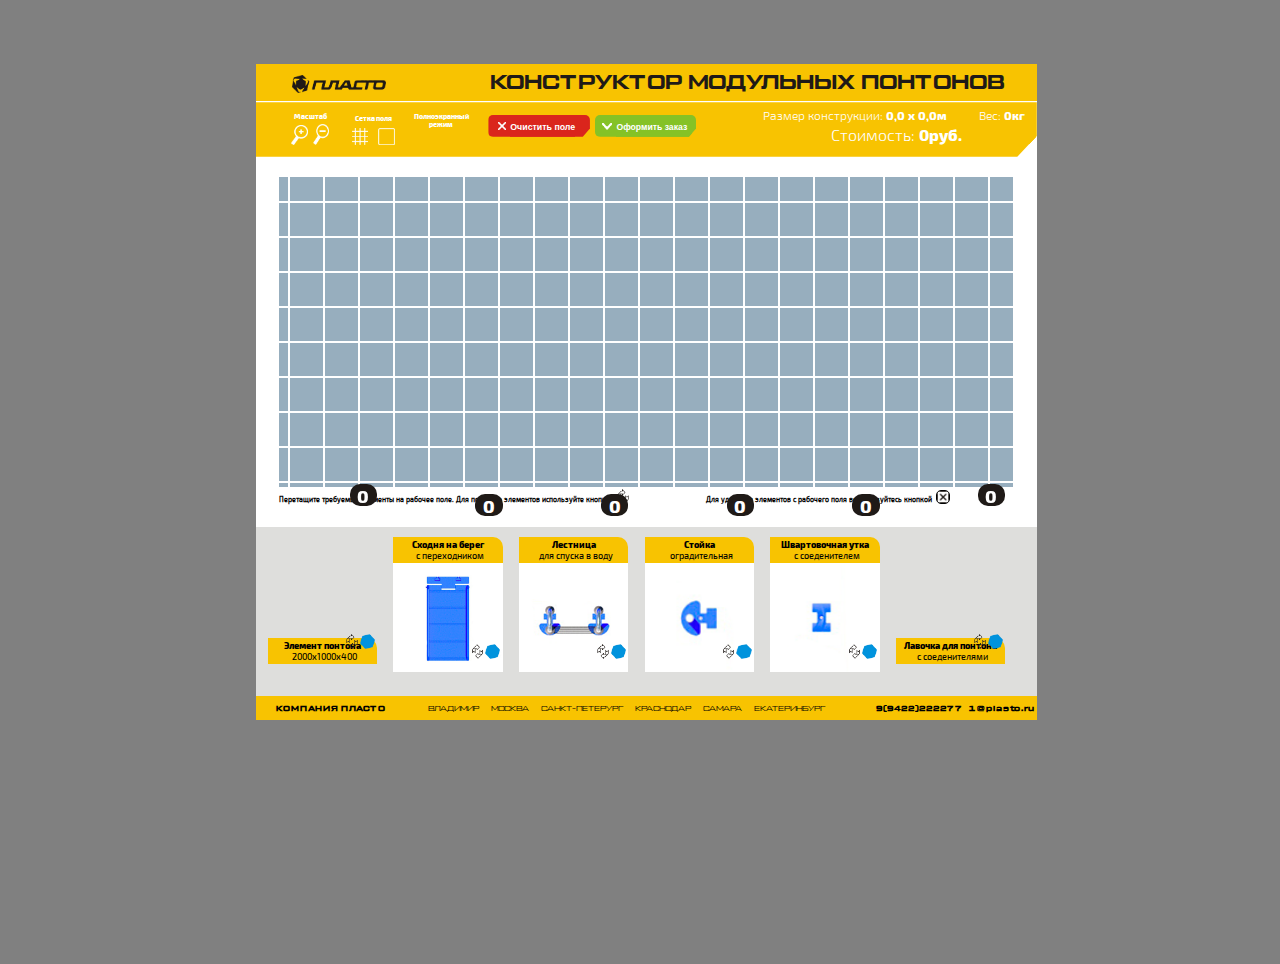
==== newconst.html @ 04391e3a "4" ====
<!DOCTYPE html>
<html lang="en">
<head>
    <link rel="stylesheet" type="text/css" href="css/newstyle.css">
    <meta charset="UTF-8">
    <title>Document</title>
    <script src="js/jquery-3.1.1.min.js"></script>
    <script type="text/javascript" src="js/script.js"></script>
    <script type="text/javascript">
        function onIssue(){
            if((document.getElementById('nam').value!="")&&(document.getElementById('telephone').value!="")&&(document.getElementById('email').value!="")&&(document.getElementById('comment').value!="")){
                document.getElementById("after_sell").style.display="block";
                window.open('load.php?sum='+sum()+'&shetpon='+document.getElementById('shetpon').innerHTML+'&gangway='+document.getElementById('gangway').innerHTML +'&stairs='+document.getElementById('stairs').innerHTML+'&connector='+document.getElementById('connector').innerHTML+'&duck='+document.getElementById('duck').innerHTML+'&stays='+document.getElementById('stays').innerHTML+'&bench='+document.getElementById('bench').innerHTML+'&name='+document.getElementById('nam').value+'&telephone='+document.getElementById('telephone').value+'&email='+document.getElementById('email').value+'&comment='+document.getElementById('comment').value);
            }else{
                alert("Заполните все поля!!!!");
            }
        }

        var vision=false;

        function visionForm(){
            if(vision){
                document.getElementById('send_email').style.display="none";
                document.getElementById("after_sell").style.display="none";
                vision=false;
            }else{
                document.getElementById('send_email').style.display="block";
                vision=true;
            }
        }

        function downoload(){
            window.open('downoload.php?sum='+sum()+'&shetpon='+document.getElementById('shetpon').innerHTML+'&gangway='+document.getElementById('gangway').innerHTML +'&stairs='+document.getElementById('stairs').innerHTML+'&connector='+document.getElementById('connector').innerHTML+'&duck='+document.getElementById('duck').innerHTML+'&stays='+document.getElementById('stays').innerHTML+'&bench='+document.getElementById('bench').innerHTML+'&name='+document.getElementById('nam').value+'&telephone='+document.getElementById('telephone').value+'&email='+document.getElementById('email').value+'&comment='+document.getElementById('comment').value);
        }

        function watch(){
            window.open('jaja.php?sum='+sum()+'&shetpon='+document.getElementById('shetpon').innerHTML+'&gangway='+document.getElementById('gangway').innerHTML +'&stairs='+document.getElementById('stairs').innerHTML+'&connector='+document.getElementById('connector').innerHTML+'&duck='+document.getElementById('duck').innerHTML+'&stays='+document.getElementById('stays').innerHTML+'&bench='+document.getElementById('bench').innerHTML+'&name='+document.getElementById('nam').value+'&telephone='+document.getElementById('telephone').value+'&email='+document.getElementById('email').value+'&comment='+document.getElementById('comment').value);
        }

        var web=true;

    </script>
</head>
<body>
    <div id="workArea" class="main">
        <div id="header">
            <div class="main_header">
                <img src="newimg/logo.png" alt="" class="line logo" width="12%" >
                <div class="logo_text">
                    КОНСТРУКТОР МОДУЛЬНЫХ ПОНТОНОВ
                </div>
            </div>
            <div class="header_buttons " class="line">
                <div class="mashtab line">
                    <div style="width:100%;text-align: center; color:white;font-size: 40%;font-family: 'Exo2-ExtraBold_3'"; >
                        Масштаб
                    </div>
                    <div style="margin-top: 4px;">
                    <div id="scale_plus" class="line" onclick="scalePlusClick()" >
                        <img src="newimg/+.png" alt="" class="line" width="100%">
                    </div>
                    <div id="scale_minus" class="line" onclick="scaleMinusClick()">
                        <img src="newimg/-.png" alt="" class="line" width="100%">
                    </div>
                </div>
                </div>
                <div class="setka line">
                    <div style="width:100%;text-align: center; color:white;font-size: 40%; padding-bottom: 11%;font-family: 'Exo2-ExtraBold_3'">
                        Сетка поля
                    </div>
                    <div id="set_on" class="line">
                        <img id="set_on_i" src="newimg/set_on.png" alt="" class="line" width="100%" onclick="if(!web){visibleWebClick(); web=true;}">
                    </div>
                    <div id="set_off" class="line">
                        <img id="set_off_i" src="newimg/set_off.png" alt=""class="line" width="100%" onclick="if(web){visibleWebClick(); web=false;}">
                    </div>
                </div>
                <div id="full_scr" class="line"  onclick="fullScreenClick()">
                   Полноэкранный <br> режим
                </div>
             <!--   <div class="fon" style="position:absolute;top:20%;z-index:20;background:#fff;">
                    ffffss
                </div>-->
                <div class="line dnv" style="margin-left: 2%;">
                    <div id="close"class="line" style="background:#da251c;">
                    <img src="newimg/close.png" alt="" class="line"  width="8%" style="margin-left: 9%;">
                    <div class="line"  style="text-align: center; color:white;font-size: 53%; background:#da251c;padding-bottom: 5px; "  onclick="clearCanvas()">
                        Очистить поле
                    </div>
                </div>
            </div>
            <div class="dns line">
                <div id="sell" class="line" style="background:#85c226;">
                    <img src="newimg/yes.png" alt="" class="line"  width="10%"  style="margin-left: 7%;max-height: 10px;">
                    <div class="line"  style="text-align: center; color:white;font-size: 52%;background:#85c226;padding-bottom: 5px; padding-right: 5px;"   onclick="visionForm()">
                        Оформить заказ
                    </div>

                </div>
                <form action="send.php" method="post" id="send_email" style="display: none;">
                    <span class="lol" style="display:contents; background: #f8c301;border-radius:10px; padding:10px;">
                        <b > Оставьте ваши контактные данные и получите индивидуальное коммерческое предложение: </b>
                    </span>
                    <br>
                    <input type="text" name="nam"      id="nam"   class="form_but"   placeholder="Имя">
                    <br>
                    <input type="text" name="telephone"id="telephone"placeholder="Номер телефона"  class="form_but"  required>
                    <br>
                    <input type="text" name="email"    id="email"    placeholder="Укажите e-mail"  class="form_but" >
                    <br>
                    <input type="text" name="comment"  id="comment"  placeholder="Комментарий"  class="form_but" >
                    <br>
                    <input type="button" onclick="onIssue()" value="Отправить" class="button_form" >
                    <br>
                    <input type="button" onclick="visionForm()" value="Закрыть" class="button_form">
                    <div id="after_sell" style="display:none; background: #f8c301;border-radius:10px;">
                        <span style="display:block">
                           <b>Спасибо, ваша заявка отправлена.</b> 
                        </span>
                        <input type="button" onclick="downoload()" value="Скачать PDF" class="button_form">
                        <br>
                        <input type="button" onclick="watch()" value="Открыть на странице" class="button_form">
                    </div>
                </form>
            </div>
            <div class="parametrs line">
                <div class="gabarites line">
                    Размер конструкции: <span> 0,0 x 0,0м</span>
                </div>
                <div class="weight line">
                    Вес: <span> 0кг</span>
                </div>
                <div class="summ">
                    Стоимость: <span>0руб. </span>
                </div>
              
            </div>
            </div>

        </div>
        <div style="background:#fff; padding-top: 20px; padding-bottom: 20px;">
            <div onscroll="onScrollCanvas()" id="scrollCanvas" style="max-height: 310px;max-width:94%; margin-left:3%;overflow: scroll; ">
                <canvas id='main' width="3000px" height="3000px"></canvas>
            </div>
        <div class="text line">
            Перетащите требуемые элементы на рабочее поле. Для поворота элементов используйте кнопку
        </div>
        <img src="newimg/rotate.png" alt="" width="2%" style="vertical-align:middle;">
        <div class="text line" style="margin-left: 9%;">
            Для удаления элементов с рабочего поля воспользуйтесь кнопкой
        </div>
        <img src="newimg/delete.png" alt="" width="1.5%" style="vertical-align:middle;border:1px solid black;border-radius: 5px;">
        </div>
        <div id="footer">
            <div class="footer_objects">
                <div class="object line">
                   <div class="opis">
                    Элемент понтона <br>
                    <span style="text-align: left;">&nbsp 2000х1000х400</span> 
                   </div>
                   <img src="img/newimg/ponton_blue.png" width="100%" alt="" style="background:#fff;">
                   <div id="shetchik">
                       0
                   </div>
                   <img src="newimg/rotate.png" width="14%"alt="" id="rotate" style="position: relative; top:-30px;float: right; left:9%">
                   <img src="newimg/color_change.png"width="14%" alt="" id="change_colors" style="position: relative; top:-30px;float: right; left:37%">
                   
                </div>
                <div class="object line">
                    <div class="opis">
                     Сходня на берег <br>
                     <span style="text-align: left;">&nbsp с переходником</span> 
                    </div>
                    <img src="img/newimg/gangway_blue_obj.png" width="100%" alt="" style="background:#fff;">
                    <div id="shetchik">
                        0
                    </div>
                    <img src="newimg/rotate.png" width="14%"alt="" id="rotate" style="position: relative; top:-30px;float: right; left:9%">
                    <img src="newimg/color_change.png"width="14%" alt="" id="change_colors" style="position: relative; top:-30px;float: right; left:37%">
                    
                 </div>
                 <div class="object line">
                    <div class="opis">
                     Лестница <br>
                     <span style="text-align: left;">&nbsp для спуска в воду</span> 
                    </div>
                    <img src="img/newimg/stairs_blue_obj.png" width="100%" alt="" style="background:#fff;">
                    <div id="shetchik">
                        0
                    </div>
                    <img src="newimg/rotate.png" width="14%"alt="" id="rotate" style="position: relative; top:-30px;float: right; left:9%">
                    <img src="newimg/color_change.png"width="14%" alt="" id="change_colors" style="position: relative; top:-30px;float: right; left:37%">
                    
                 </div>
                 <div class="object line">
                    <div class="opis">
                     Стойка <br>
                     <span style="text-align: left;">&nbsp оградительная</span> 
                    </div>
                    <img src="img/newimg/stay_blue_obj.png" width="100%" alt="" style="background:#fff;">
                    <div id="shetchik">
                        0
                    </div>
                    <img src="newimg/rotate.png" width="14%"alt="" id="rotate" style="position: relative; top:-30px;float: right; left:9%">
                    <img src="newimg/color_change.png"width="14%" alt="" id="change_colors" style="position: relative; top:-30px;float: right; left:37%">
                    
                 </div>
                 <div class="object line">
                    <div class="opis">
                     Швартовочная утка <br>
                     <span style="text-align: left;">&nbsp с соеденителем</span> 
                    </div>
                    <img src="img/newimg/connector_blue_obj.png" width="100%" alt="" style="background:#fff;">
                    <div id="shetchik">
                        0
                    </div>
                    <img src="newimg/rotate.png" width="14%"alt="" id="rotate" style="position: relative; top:-30px;float: right; left:9%">
                    <img src="newimg/color_change.png"width="14%" alt="" id="change_colors" style="position: relative; top:-30px;float: right; left:37%">
                    
                 </div>
                 <div class="object line">
                    <div class="opis">
                     Лавочка для понтона <br>
                     <span style="text-align: left;">&nbsp с соеденителями</span> 
                    </div>
                    <img src="img/footer-photo/bench.png" width="100%" alt="" style="background:#fff;">
                    <div id="shetchik">
                        0
                    </div>
                    <img src="newimg/rotate.png" width="14%"alt="" id="rotate" style="position: relative; top:-30px;float: right; left:9%">
                    <img src="newimg/color_change.png"width="14%" alt="" id="change_colors" style="position: relative; top:-30px;float: right; left:37%">
                    
                 </div>
            <div class="menu">
                <div class="line" style="margin-left: 2.5%; font-family: 'TacticSansExd-Bld_0';">
                    КОМПАНИЯ ПЛАСТО 
                </div>
                <ul class="adress line">
                    <li><a href="#">ВЛАДИМИР</a></li>
                    <li><a href="#">МОСКВА</a></li>
                    <li><a href="#">САНКТ-ПЕТЕРУРГ</a></li>
                    <li><a href="#">КРАСНОДАР</a></li>
                    <li><a href="#">САМАРА</a></li>
                    <li><a href="#">ЕКАТЕРИНБУРГ</a></li>
                </ul>
                <div class="line" style="margin-left: 5%; font-family: 'TacticSansExd-Bld_0';" >
                    9(9422)222277  &nbsp 1@plasto.ru
                </div>
            </div>
        </div>
    </div>
</div>
</body>
</html>
---- css/newstyle.css ----
@font-face {

    font-family: 'TacticSansExd-Bld_0';
    
    src: url(../fonts/TacticSansExd-Bld_0.ttf) format("truetype");
    font-style: normal; 
    font-weight: normal; 
    }
    @font-face {

        font-family: 'fontawesome-light-300_2';
        
        src: url(../fonts/fontawesome-light-300_2.ttf) format("truetype");
        font-style: normal; 
        font-weight: normal; 
        }

        @font-face {

            font-family: 'Exo2-ExtraBold_3';
            
            src: url(../fonts/Exo2-ExtraBold_3.ttf) format("truetype");
            font-style: normal; 
            font-weight: normal; 
            }
            @font-face {

                font-family: 'TacticSansExd-Reg_0';
                
                src: url(../fonts/TacticSansExd-Reg_0.ttf) format("truetype");
                font-style: normal; 
                font-weight: normal; 
                }
                @font-face {

                    font-family: 'Exo2-Light_3';
                    
                    src: url(../fonts/Exo2-Light_3.ttf) format("truetype");
                    font-style: normal; 
                    font-weight: normal; 
                    }
                    @font-face {

                        font-family: 'Exo2-Medium_3';
                        
                        src: url(../fonts/Exo2-Medium_3.ttf) format("truetype");
                        font-style: normal; 
                        font-weight: normal; 
                        }
html, body{ 
    height: 100%; 
    box-sizing: border-box;
    font-size:1.3vw;
    font-style: italic;
    margin:0;
    padding:0;
    font-family: arial;
    font-style: normal;
    font-weight: bold;
    }
    #header div{
        background:#f8c301;
    }
    .main{
        margin-top:5%;
        width:61%;
        margin-left: 20%;

    }
    #header{
        background:#fff;
    }
    body{
      background: gray;
    }
    .line{
        display:inline-block;
    }
    .logo{
        margin-left: 4.6%;
        margin-top: 1.4%;
        margin-bottom: 0.4%;
    }
    .logo_text{
        margin-top: 0.9%;
        width:70%;
        float: right;
        font-size: 120%;
        font-family: "TacticSansExd-Bld_0";
        font-style: normal; 
        color:#1f1a17;
        font-weight: lighter;
         }
    .header_buttons{
        margin-top: 0.2%;
        padding-top: 0.3%;
        clip-path: polygon(100% 0, 100% 62%, 97.5% 100%, 0% 100%, 0% 0%);
        
       
    }
    #full_scr{
        width:7%;
        font-size: 40%;
        color: white;
        text-align: center;
        vertical-align: top;
        margin-top: 1%;
        margin-left: 1%;
       font-family: 'Exo2-ExtraBold_3';
    }
    .text{
        margin-top: 0.8%;
        margin-left: 3%;
        font-size: 45%;
        font-family: 'Exo2-Medium_3';
    }
    #scale_plus,#scale_minus{
       
        width:43%;
        margin:0;
        padding:0;
    }
    #scale_plus,#scale_minus, #set_on,#set_off, #close,#sell,#full_scr:hover{
        cursor:pointer;

    }
    #set_on,#set_off{
        width:30%;
        margin-left: 10%;
        
    }
    a:hover{
        text-decoration: underline;
    }
    #close,#sell{
        clip-path: polygon(100% 0, 100% 63%, 93% 100%, 0% 100%, 0% 0%);
        width: 100%;
        margin-top: 10px;
        border-radius: 5px ;
    }
    #close{
        background:#da251c;
    }
    .dnv,.dns{
        width:13%;
        margin-bottom: 20px;
        vertical-align: top;
    }
    #sell{
        background: #85c226;
    }
    .mashtab{
        margin-left: 4.5%;
        margin-top: 1%;
        width:5%;
    }
    .setka{
        width:7%; 
        margin-left: 1.5%;
        
    }
    
         
    #main{
        background:#97aebe;
    }
    ::-webkit-scrollbar-button {
        background-image:url('');
        background-repeat:no-repeat;
        width:52px;
        height:0px
        }
        
        ::-webkit-scrollbar-track {
        background-color:#ffffff;
        -webkit-border-radius: 10px;
        border-radius: 10px;
        }
        ::-webkit-scrollbar-track:hover {
            background-color:#bfe1fd
            }
        
        ::-webkit-scrollbar-thumb {
        -webkit-border-radius: 10px;
        border-radius: 10px;
        background-color:#ccc;
        }
        
        ::-webkit-resizer{
        background-image:url('');
        background-repeat:no-repeat;
        width:4px;
        height:0px
        }
        
        ::-webkit-scrollbar{
            padding-bottom:20px;
        width: 7px;
        height:7px;
        }
        .gabarites,.weight,.summ{
            color:white;
            font-size: 70%;
            font-family:'Exo2-Light_3';
            font-weight:lighter
        }
        .parametrs{
            margin-left: 8%;
            vertical-align: top;
            width:35%;
        }
        .weight{
           margin-left: 10%;
        }
        .summ{
            margin-left: 25%;
            font-size: 95%;
        }
        .parametrs span{
            font-family:"Exo2-ExtraBold_3";
        }
        #shetchik{
            position: relative;
            top:-180px;
            float: right;
            background:#1f1a17;
            border-radius: 10px;;
            color:#fff;
            font-family: 'Exo2-ExtraBold_3';
            
            font-size: 200%;
            width:25%;
        }
        #rotate,#change_colors:hover{
            cursor:pointer;
        }
        .footer_objects{
            background:#dededc;
        }
        .object{
            width:14%;
            text-align: center;
            font-size: 55%;
            margin-top: 1.3%;
            margin-left: 1.5%;
           
            border-radius: 5px;
            
        }
        .object span{
            font-weight: lighter;
            text-align: left;
            font-family: 'Exo2-Medium_3';
        }
        .object img:hover{
            cursor: pointer;
        }

      .opis{
          padding-left: 20%;
          padding:2px;
        background:#f8c301;
        font-family: 'Exo2-ExtraBold_3';
        border-radius: 0 10px 0 0;
        
      }  
      .menu{
        background:#f8c301;
        font-size: 45%;
      }
      ul li{
          padding-right: 10px;
          display: inline-block;
          font-weight: lighter;
          font-family: 'TacticSansExd-Reg_0';
      }
      a{
          text-decoration: none;
          color: black;
      }
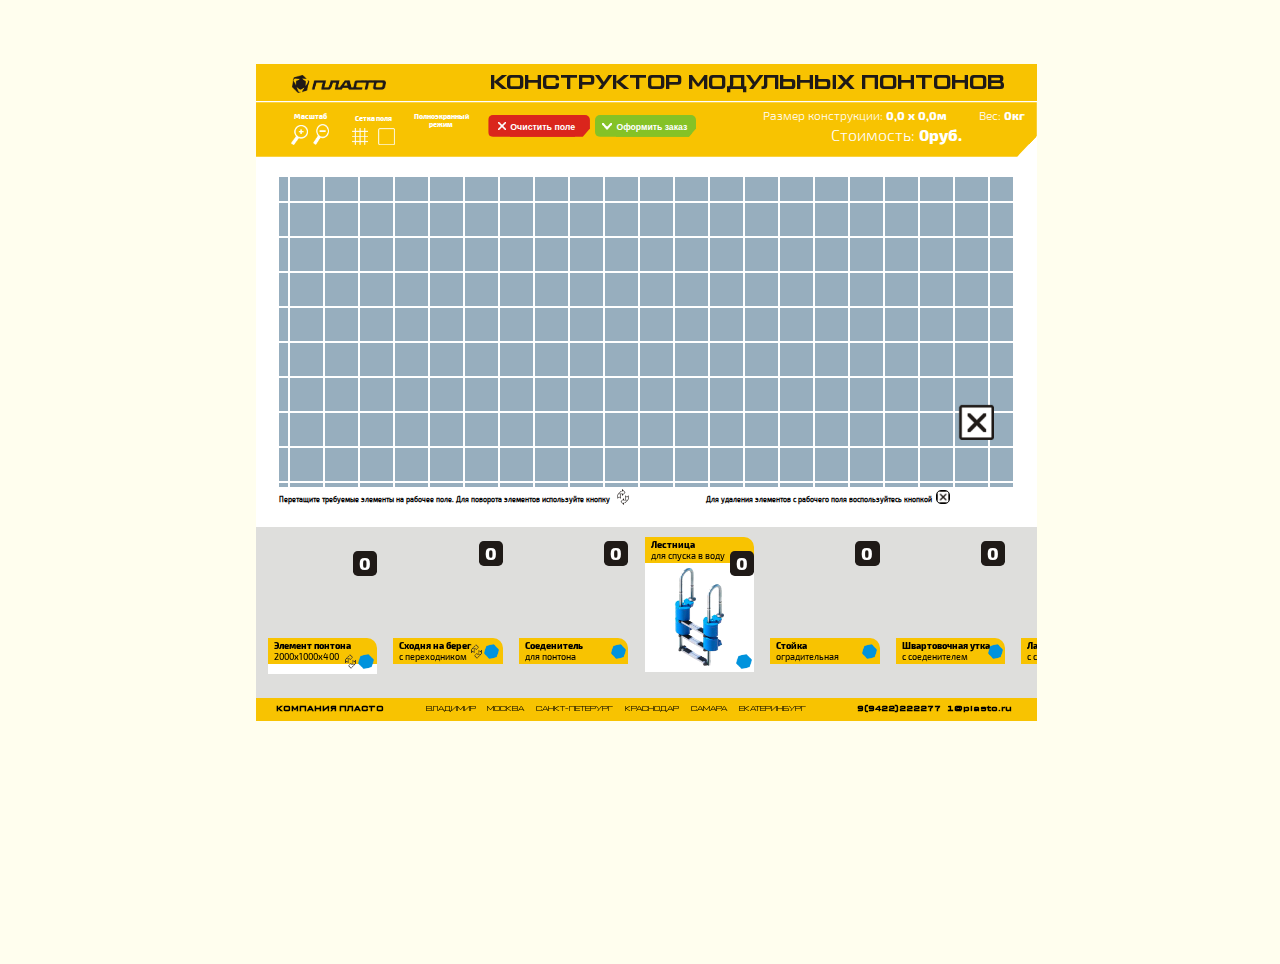
==== commit f91cee82: "3" ====
--- a/newconst.html
+++ b/newconst.html
@@ -8,11 +8,11 @@
     <script type="text/javascript" src="js/script.js"></script>
     <script type="text/javascript">
         function onIssue(){
-            if((document.getElementById('nam').value!="")&&(document.getElementById('telephone').value!="")&&(document.getElementById('email').value!="")&&(document.getElementById('comment').value!="")){
+            if(document.getElementById('email').value!=""){
                 document.getElementById("after_sell").style.display="block";
                 window.open('load.php?sum='+sum()+'&shetpon='+document.getElementById('shetpon').innerHTML+'&gangway='+document.getElementById('gangway').innerHTML +'&stairs='+document.getElementById('stairs').innerHTML+'&connector='+document.getElementById('connector').innerHTML+'&duck='+document.getElementById('duck').innerHTML+'&stays='+document.getElementById('stays').innerHTML+'&bench='+document.getElementById('bench').innerHTML+'&name='+document.getElementById('nam').value+'&telephone='+document.getElementById('telephone').value+'&email='+document.getElementById('email').value+'&comment='+document.getElementById('comment').value);
             }else{
-                alert("Заполните все поля!!!!");
+                alert("Заполните хотя бы email!!!!");
             }
         }
 
@@ -29,20 +29,64 @@
             }
         }
 
-        function downoload(){
-            window.open('downoload.php?sum='+sum()+'&shetpon='+document.getElementById('shetpon').innerHTML+'&gangway='+document.getElementById('gangway').innerHTML +'&stairs='+document.getElementById('stairs').innerHTML+'&connector='+document.getElementById('connector').innerHTML+'&duck='+document.getElementById('duck').innerHTML+'&stays='+document.getElementById('stays').innerHTML+'&bench='+document.getElementById('bench').innerHTML+'&name='+document.getElementById('nam').value+'&telephone='+document.getElementById('telephone').value+'&email='+document.getElementById('email').value+'&comment='+document.getElementById('comment').value);
-        }
-
         function watch(){
-            window.open('jaja.php?sum='+sum()+'&shetpon='+document.getElementById('shetpon').innerHTML+'&gangway='+document.getElementById('gangway').innerHTML +'&stairs='+document.getElementById('stairs').innerHTML+'&connector='+document.getElementById('connector').innerHTML+'&duck='+document.getElementById('duck').innerHTML+'&stays='+document.getElementById('stays').innerHTML+'&bench='+document.getElementById('bench').innerHTML+'&name='+document.getElementById('nam').value+'&telephone='+document.getElementById('telephone').value+'&email='+document.getElementById('email').value+'&comment='+document.getElementById('comment').value);
+            window.open('printer/index.php?sum='+sum()+'&shetpon='+document.getElementById('shetpon').innerHTML+'&gangway='+document.getElementById('gangway').innerHTML +'&stairs='+document.getElementById('stairs').innerHTML+'&connector='+document.getElementById('connector').innerHTML+'&duck='+document.getElementById('duck').innerHTML+'&stays='+document.getElementById('stays').innerHTML+'&bench='+document.getElementById('bench').innerHTML+'&name='+document.getElementById('nam').value+'&telephone='+document.getElementById('telephone').value+'&email='+document.getElementById('email').value+'&comment='+document.getElementById('comment').value);
         }
 
         var web=true;
+
+        function onClickPontonColor(){
+            document.getElementById('pod_menu_ponton').style.display="block";
+            document.getElementById('pod_menu_connector').style.display="none";
+            document.getElementById('pod_menu_gangway').style.display="none";
+        }
+
+        function onClickGangwayColor(){
+            document.getElementById('pod_menu_gangway').style.display="block";
+            document.getElementById('pod_menu_connector').style.display="none";
+            document.getElementById('pod_menu_ponton').style.display="none";
+        }
+
+        function onClickConnectorColor(){
+            document.getElementById('pod_menu_connector').style.display="block";
+            document.getElementById('pod_menu_gangway').style.display="none";
+            document.getElementById('pod_menu_ponton').style.display="none";
+        }
 
     </script>
 </head>
 <body>
     <div id="workArea" class="main">
+        <form action="send.php" method="post" id="send_email" style="display: none; margin-top: 5.1%;width:17%;margin-left: 30%;">
+            <img src="newimg/delete.png" width="7%" onclick="visionForm()" style="float: right; margin-right: 2%;">
+            <br>
+            <div class="lol" style="display:contents; background: #f8c301;border-radius:10px; padding:10px;font-size: 70%;color:#fff;font-family: 'Exo2-Medium_3';width: 60%;">
+                <b > Оставьте ваши контактные данные и получите индивидуальное коммерческое предложение: </b>
+            </div>
+            <br>
+            
+            <input type="text" name="nam"      id="nam"   class="form_but"   placeholder="Имя">
+            <br>
+            <input type="tel" name="telephone"id="telephone"placeholder="Номер телефона *"  class="form_but"  required>
+            <br>
+            <input type="email" name="email"    id="email"    placeholder="Укажите e-mail"  class="form_but" >
+            <br>
+            <textarea  name="comment"  id="comment"  rows="5"placeholder="Комментарий"  class="form_but" style="width: 75%;margin-top: 2%;">
+               
+            </textarea>
+            <br>
+            <input type="button" onclick="onIssue()" value="Отправить" class="button_form" >
+            <br>
+           
+            <div id="after_sell" style="display:none; background: #f8c301;border-radius:10px;">
+                <span style="display:block">
+                   <b>Спасибо, ваша заявка отправлена.</b> 
+                </span>
+                <!--<input type="button" onclick="downoload()" value="Скачать PDF" class="button_form">-->
+                <br>
+                <input type="button" onclick="watch()" value="Открыть на странице" class="button_form">
+            </div>
+        </form>
         <div id="header">
             <div class="main_header">
                 <img src="newimg/logo.png" alt="" class="line logo" width="12%" >
@@ -78,9 +122,8 @@
                 <div id="full_scr" class="line"  onclick="fullScreenClick()">
                    Полноэкранный <br> режим
                 </div>
-             <!--   <div class="fon" style="position:absolute;top:20%;z-index:20;background:#fff;">
-                    ffffss
-                </div>-->
+
+              
                 <div class="line dnv" style="margin-left: 2%;">
                     <div id="close"class="line" style="background:#da251c;">
                     <img src="newimg/close.png" alt="" class="line"  width="8%" style="margin-left: 9%;">
@@ -89,58 +132,37 @@
                     </div>
                 </div>
             </div>
-            <div class="dns line">
+            <div class="dns line"  onclick="visionForm()">
                 <div id="sell" class="line" style="background:#85c226;">
                     <img src="newimg/yes.png" alt="" class="line"  width="10%"  style="margin-left: 7%;max-height: 10px;">
-                    <div class="line"  style="text-align: center; color:white;font-size: 52%;background:#85c226;padding-bottom: 5px; padding-right: 5px;"   onclick="visionForm()">
+                    <div class="line"  style="text-align: center; color:white;font-size: 52%;background:#85c226;padding-bottom: 5px; padding-right: 5px;" >
                         Оформить заказ
                     </div>
 
                 </div>
-                <form action="send.php" method="post" id="send_email" style="display: none;">
-                    <span class="lol" style="display:contents; background: #f8c301;border-radius:10px; padding:10px;">
-                        <b > Оставьте ваши контактные данные и получите индивидуальное коммерческое предложение: </b>
-                    </span>
-                    <br>
-                    <input type="text" name="nam"      id="nam"   class="form_but"   placeholder="Имя">
-                    <br>
-                    <input type="text" name="telephone"id="telephone"placeholder="Номер телефона"  class="form_but"  required>
-                    <br>
-                    <input type="text" name="email"    id="email"    placeholder="Укажите e-mail"  class="form_but" >
-                    <br>
-                    <input type="text" name="comment"  id="comment"  placeholder="Комментарий"  class="form_but" >
-                    <br>
-                    <input type="button" onclick="onIssue()" value="Отправить" class="button_form" >
-                    <br>
-                    <input type="button" onclick="visionForm()" value="Закрыть" class="button_form">
-                    <div id="after_sell" style="display:none; background: #f8c301;border-radius:10px;">
-                        <span style="display:block">
-                           <b>Спасибо, ваша заявка отправлена.</b> 
-                        </span>
-                        <input type="button" onclick="downoload()" value="Скачать PDF" class="button_form">
-                        <br>
-                        <input type="button" onclick="watch()" value="Открыть на странице" class="button_form">
-                    </div>
-                </form>
+              
             </div>
             <div class="parametrs line">
                 <div class="gabarites line">
-                    Размер конструкции: <span> 0,0 x 0,0м</span>
+                    Размер конструкции: <span id="area"> 0,0 x 0,0м</span>
                 </div>
                 <div class="weight line">
                     Вес: <span> 0кг</span>
                 </div>
                 <div class="summ">
-                    Стоимость: <span>0руб. </span>
+                    Стоимость: <span id="summ">0руб. </span>
                 </div>
               
             </div>
             </div>
-
-        </div>
-        <div style="background:#fff; padding-top: 20px; padding-bottom: 20px;">
-            <div onscroll="onScrollCanvas()" id="scrollCanvas" style="max-height: 310px;max-width:94%; margin-left:3%;overflow: scroll; ">
+          
+        </div>
+        <div style="background:#fff; padding-top: 20px; padding-bottom: 20px;position: relative;z-index: 1;">
+            <img src="newimg/delete.png"  onclick="deleteObjectFromMouse()"  width="4.5%" alt="" style="position:absolute; left:90%;top:67%">
+            <div onscroll="onScrollCanvas()" id="scrollCanvas" style=" max-height: 310px;max-width:94%; margin-left:3%;overflow: scroll; ">
+                
                 <canvas id='main' width="3000px" height="3000px"></canvas>
+                
             </div>
         <div class="text line">
             Перетащите требуемые элементы на рабочее поле. Для поворота элементов используйте кнопку
@@ -153,99 +175,132 @@
         </div>
         <div id="footer">
             <div class="footer_objects">
-                <div class="object line">
+                <div class="object line"  onclick="model1onClick()" >
                    <div class="opis">
-                    Элемент понтона <br>
+                    &nbsp      Элемент понтона <br>
                     <span style="text-align: left;">&nbsp 2000х1000х400</span> 
                    </div>
-                   <img src="img/newimg/ponton_blue.png" width="100%" alt="" style="background:#fff;">
-                   <div id="shetchik">
+                   <div style="width:100%;background:#fff;" >
+                    <img src="newimg/ponton.png" width="100%" alt="" style="background:#fff;">
+                   </div>
+                 
+                   <div class="shetchik" id="shetpon">
                        0
                    </div>
-                   <img src="newimg/rotate.png" width="14%"alt="" id="rotate" style="position: relative; top:-30px;float: right; left:9%">
-                   <img src="newimg/color_change.png"width="14%" alt="" id="change_colors" style="position: relative; top:-30px;float: right; left:37%">
-                   
-                </div>
-                <div class="object line">
-                    <div class="opis">
-                     Сходня на берег <br>
+                   <img src="newimg/rotate.png" onclick="onRotate(1)" width="14%"alt="" id="rotate" style="position: relative; top:-2.2em;float: right; left:5%">
+                   <img src="newimg/color_change.png"  onclick="onClickPontonColor()" width="14%" alt="" id="change_colors" style="position: relative;top:-2.2em;float: right; left:33%">
+                    <div class="pod_menu" id="pod_menu_ponton">
+                        <div class="colors" style="background: #93cc70; " onclick="change_color('green', '#93cc70',1);document.getElementById('pod_menu_ponton').style.display='none';" ><span  style="color:#93cc70; cursor:pointer ">0</span></div>
+                        <div class="colors" style="background: #5483fe; " onclick="change_color('blue', '#5483fe',1);document.getElementById('pod_menu_ponton').style.display='none';"><span  style="color:#5483fe; cursor:pointer">0</span></div>
+                        <div class="colors" style="background: #bf8571; " onclick="change_color('brown', '#bf8571',1);document.getElementById('pod_menu_ponton').style.display='none';"><span  style="color:#bf8571; cursor:pointer ">0</span></div>
+                        <div class="colors" style="background: #ffffff; " onclick="change_color('white', '#fff',1);document.getElementById('pod_menu_ponton').style.display='none';"><span  style="color:#ffffff; cursor:pointer">0</span></div>
+                        <div class="colors" style="background: #f0dcaf; " onclick="change_color('beige', '#f0dcaf',1);document.getElementById('pod_menu_ponton').style.display='none';"><span  style="color:#f0dcaf; cursor:pointer">0</span></div>
+                    </div>
+                </div>
+                <div onclick="model2onClick()" class="object line">
+                    <div class="opis">
+                        &nbsp     Сходня на берег <br>
                      <span style="text-align: left;">&nbsp с переходником</span> 
                     </div>
-                    <img src="img/newimg/gangway_blue_obj.png" width="100%" alt="" style="background:#fff;">
-                    <div id="shetchik">
-                        0
-                    </div>
-                    <img src="newimg/rotate.png" width="14%"alt="" id="rotate" style="position: relative; top:-30px;float: right; left:9%">
-                    <img src="newimg/color_change.png"width="14%" alt="" id="change_colors" style="position: relative; top:-30px;float: right; left:37%">
+                    <img src="newimg/shod.png" width="100%" alt="" style="background:#fff;">
+                    <div class="shetchik" id="gangway">
+                        0
+                    </div>
+                    <img src="newimg/rotate.png" onclick="onRotate(2)" width="14%"alt="" id="rotate" style="position: relative; top:-2.2em;float: right; left:5%">
+                    <img src="newimg/color_change.png"width="14%"   onclick="onClickGangwayColor()"  alt="" id="change_colors" style="position: relative;top:-2.2em;float: right; left:33%">
+                     <div class="pod_menu" id="pod_menu_gangway">
+                        <div class="colors" style="background: #93cc70; " onclick="change_color('green', '#93cc70',2);document.getElementById('pod_menu_gangway').style.display='none';" ><span  style="color:#93cc70; cursor:pointer ">0</span></div>
+                        <div class="colors" style="background: #5483fe; " onclick="change_color('blue', '#5483fe',2);document.getElementById('pod_menu_gangway').style.display='none';"><span  style="color:#5483fe; cursor:pointer">0</span></div>
+                        <div class="colors" style="background: #bf8571; " onclick="change_color('brown', '#bf8571',2);document.getElementById('pod_menu_gangway').style.display='none';"><span  style="color:#bf8571; cursor:pointer ">0</span></div>
+                        <div class="colors" style="background: #ffffff; " onclick="change_color('white', '#fff',2);document.getElementById('pod_menu_gangway').style.display='none';"><span  style="color:#ffffff; cursor:pointer">0</span></div>
+                        <div class="colors" style="background: #f0dcaf; " onclick="change_color('beige', '#f0dcaf',2);document.getElementById('pod_menu_gangway').style.display='none';"><span  style="color:#f0dcaf; cursor:pointer">0</span></div>
+                    </div>
+                 </div>
+                 <div onclick="model4onClick()" class="object line" >
+                    <div class="opis">
+                        &nbsp    Соеденитель <br>
+                     <span style="text-align: left;">&nbsp для понтона</span> 
+                    </div>
+                    <img src="newimg/soed.png" width="100%" alt="" style="background:#fff;">
+                    <div class="shetchik" id="connector">
+                        0
+                    </div>
+                  
+                    <img src="newimg/color_change.png"width="14%"   onclick="onClickConnectorColor()"  alt="" id="change_colors" style="position: relative;top:-2.2em;float: right; left:20%">
+                    <div class="pod_menu" id="pod_menu_connector">
+                        <div class="colors" style="background: #93cc70; " onclick="change_color('green', '#93cc70',3);document.getElementById('pod_menu_connector').style.display='none';" ><span  style="color:#93cc70; cursor:pointer ">0</span></div>
+                        <div class="colors" style="background: #5483fe; " onclick="change_color('blue', '#5483fe',3);document.getElementById('pod_menu_connector').style.display='none';"><span  style="color:#5483fe; cursor:pointer">0</span></div>
+                        <div class="colors" style="background: #bf8571; " onclick="change_color('brown', '#bf8571',3);document.getElementById('pod_menu_connector').style.display='none';"><span  style="color:#bf8571; cursor:pointer ">0</span></div>
+                        <div class="colors" style="background: #ffffff; " onclick="change_color('white', '#fff',3);document.getElementById('pod_menu_connector').style.display='none';"><span  style="color:#ffffff; cursor:pointer">0</span></div>
+                        <div class="colors" style="background: #f0dcaf; " onclick="change_color('beige', '#f0dcaf',3);document.getElementById('pod_menu_connector').style.display='none';"><span  style="color:#f0dcaf; cursor:pointer">0</span></div>
+                    </div>
+                 </div>
+                 <div onclick="model3onClick()"  class="object line">
+                    <div class="opis">
+                        &nbsp    Лестница <br>
+                     <span style="text-align: left;">&nbsp для спуска в воду</span> 
+                    </div>
+                    <img src="newimg/lest2-3.png" width="100%" alt="" style="background:#fff;">
+                    <div class="shetchik" id="stairs">
+                        0
+                    </div>
+                    <img src="newimg/color_change.png"width="14%" alt="" id="change_colors" style="position: relative;top:-2.2em;float: right; left:20%">
                     
                  </div>
-                 <div class="object line">
-                    <div class="opis">
-                     Лестница <br>
-                     <span style="text-align: left;">&nbsp для спуска в воду</span> 
-                    </div>
-                    <img src="img/newimg/stairs_blue_obj.png" width="100%" alt="" style="background:#fff;">
-                    <div id="shetchik">
-                        0
-                    </div>
-                    <img src="newimg/rotate.png" width="14%"alt="" id="rotate" style="position: relative; top:-30px;float: right; left:9%">
-                    <img src="newimg/color_change.png"width="14%" alt="" id="change_colors" style="position: relative; top:-30px;float: right; left:37%">
+                 <div onclick="model5onClick()"  class="object line">
+                    <div class="opis">
+                        &nbsp Стойка <br>
+                     <span style="text-align: left;">&nbsp оградительная</span> 
+                    </div>
+                    <img src="newimg/stoika.png" width="100%" alt="" style="background:#fff;">
+                    <div class="shetchik" id="stays">
+                        0
+                    </div>
+                    <img src="newimg/color_change.png"width="14%" alt="" id="change_colors" style="position: relative;top:-2.2em;float: right; left:20%">
                     
                  </div>
-                 <div class="object line">
-                    <div class="opis">
-                     Стойка <br>
-                     <span style="text-align: left;">&nbsp оградительная</span> 
-                    </div>
-                    <img src="img/newimg/stay_blue_obj.png" width="100%" alt="" style="background:#fff;">
-                    <div id="shetchik">
-                        0
-                    </div>
-                    <img src="newimg/rotate.png" width="14%"alt="" id="rotate" style="position: relative; top:-30px;float: right; left:9%">
-                    <img src="newimg/color_change.png"width="14%" alt="" id="change_colors" style="position: relative; top:-30px;float: right; left:37%">
+                 <div onclick="model7onClick()"  class="object line">
+                    <div class="opis">
+                        &nbsp  Швартовочная утка <br>
+                     <span style="text-align: left;">&nbsp с соеденителем</span> 
+                    </div>
+                    <img src="newimg/shvart.png" width="100%" alt="" style="background:#fff;">
+                    <div class="shetchik" id="duck">
+                        0
+                    </div>
+                     
+                    <img src="newimg/color_change.png"width="14%" alt="" id="change_colors" style="position: relative;top:-2.2em;float: right; left:20%">
                     
                  </div>
-                 <div class="object line">
-                    <div class="opis">
-                     Швартовочная утка <br>
-                     <span style="text-align: left;">&nbsp с соеденителем</span> 
-                    </div>
-                    <img src="img/newimg/connector_blue_obj.png" width="100%" alt="" style="background:#fff;">
-                    <div id="shetchik">
-                        0
-                    </div>
-                    <img src="newimg/rotate.png" width="14%"alt="" id="rotate" style="position: relative; top:-30px;float: right; left:9%">
-                    <img src="newimg/color_change.png"width="14%" alt="" id="change_colors" style="position: relative; top:-30px;float: right; left:37%">
+                 <div onclick="model6onClick()"  class="object line" style="margin-right: 1.5%;">
+                    <div class="opis">
+                        &nbsp  Лавочка для понтона <br>
+                     <span style="text-align: left;">&nbsp с соеденителями</span> 
+                    </div>
+                    <img src="newimg/plav.png" width="100%" alt="" style="background:#fff;">
+                    <div class="shetchik" id='bench' >
+                        0
+                    </div>
+                  
+                    <img src="newimg/color_change.png"width="14%" alt="" id="change_colors" style="position: relative;top:-2.2em;float: right; left:20%">
                     
                  </div>
-                 <div class="object line">
-                    <div class="opis">
-                     Лавочка для понтона <br>
-                     <span style="text-align: left;">&nbsp с соеденителями</span> 
-                    </div>
-                    <img src="img/footer-photo/bench.png" width="100%" alt="" style="background:#fff;">
-                    <div id="shetchik">
-                        0
-                    </div>
-                    <img src="newimg/rotate.png" width="14%"alt="" id="rotate" style="position: relative; top:-30px;float: right; left:9%">
-                    <img src="newimg/color_change.png"width="14%" alt="" id="change_colors" style="position: relative; top:-30px;float: right; left:37%">
-                    
-                 </div>
-            <div class="menu">
-                <div class="line" style="margin-left: 2.5%; font-family: 'TacticSansExd-Bld_0';">
-                    КОМПАНИЯ ПЛАСТО 
-                </div>
-                <ul class="adress line">
-                    <li><a href="#">ВЛАДИМИР</a></li>
-                    <li><a href="#">МОСКВА</a></li>
-                    <li><a href="#">САНКТ-ПЕТЕРУРГ</a></li>
-                    <li><a href="#">КРАСНОДАР</a></li>
-                    <li><a href="#">САМАРА</a></li>
-                    <li><a href="#">ЕКАТЕРИНБУРГ</a></li>
-                </ul>
-                <div class="line" style="margin-left: 5%; font-family: 'TacticSansExd-Bld_0';" >
-                    9(9422)222277  &nbsp 1@plasto.ru
-                </div>
+            
+        </div>
+        <div class="menu">
+            <div class="line" style="margin-left: 2.5%; font-family: 'TacticSansExd-Bld_0';">
+                КОМПАНИЯ ПЛАСТО 
+            </div>
+            <ul class="adress line">
+                <li><a href="#">ВЛАДИМИР</a></li>
+                <li><a href="#">МОСКВА</a></li>
+                <li><a href="#">САНКТ-ПЕТЕРУРГ</a></li>
+                <li><a href="#">КРАСНОДАР</a></li>
+                <li><a href="#">САМАРА</a></li>
+                <li><a href="#">ЕКАТЕРИНБУРГ</a></li>
+            </ul>
+            <div class="line" style="margin-left: 5%; font-family: 'TacticSansExd-Bld_0';" >
+                9(9422)222277  &nbsp 1@plasto.ru
             </div>
         </div>
     </div>
--- a/css/newstyle.css
+++ b/css/newstyle.css
@@ -71,7 +71,7 @@
         background:#fff;
     }
     body{
-      background: gray;
+      background: #fffeee;
     }
     .line{
         display:inline-block;
@@ -209,6 +209,38 @@
             vertical-align: top;
             width:35%;
         }
+        .colors:hover{
+            border:3px solid #f8c301;
+        }
+        .colors{
+            display: table-cell;
+            border:3px solid #ccc;
+            width: 26px;
+            line-height:24px;
+            text-align:center;
+            border-radius:50%;
+            background:red;
+        }
+        #Change_object_color:hover .pod_menu{
+            visibility: visible;
+        }
+        .pod_menu{
+            display: flex;
+            margin:0;
+            padding:5px 5px 5px 5px;
+            background:#fff;
+            border:3px solid #f8c301;
+            position:absolute;
+            z-index:2;
+            display: none;
+            left: 75%;
+            top:67%;
+           
+        }
+        .pod_menu .colors{display: inline-block}     
+        .color_el:hover .pod_menu{
+            visibility: visible;
+        }   
         .weight{
            margin-left: 10%;
         }
@@ -219,27 +251,35 @@
         .parametrs span{
             font-family:"Exo2-ExtraBold_3";
         }
-        #shetchik{
+        .shetchik{
             position: relative;
-            top:-180px;
+            top:-6.7em;
             float: right;
             background:#1f1a17;
-            border-radius: 10px;;
+            border-radius: 20%;;
             color:#fff;
             font-family: 'Exo2-ExtraBold_3';
-            
+            text-align: center;
             font-size: 200%;
-            width:25%;
+            width:22%;
+            padding-bottom: 2%;
         }
         #rotate,#change_colors:hover{
             cursor:pointer;
         }
         .footer_objects{
             background:#dededc;
+          
+            width: 100%;
+            max-width: 2000px;
+            overflow: hidden;
+  overflow-x: auto;
+  overflow-y: hidden;
+  white-space: nowrap;
         }
         .object{
             width:14%;
-            text-align: center;
+            position: relative;
             font-size: 55%;
             margin-top: 1.3%;
             margin-left: 1.5%;
@@ -266,7 +306,7 @@
       }  
       .menu{
         background:#f8c301;
-        font-size: 45%;
+        font-size: 43%;
       }
       ul li{
           padding-right: 10px;
@@ -277,4 +317,36 @@
       a{
           text-decoration: none;
           color: black;
-      }+      }
+      #send_email{
+        position:fixed;
+        background: #f8c301;
+        border-radius: 10px;
+        border:1px solid #4a76a8;
+        z-index:200;
+        text-align: center;
+        padding-top: 5px;
+        
+    }
+    #send_email input{
+        margin:10px;
+    }
+    .form_but{
+        border: none;
+       padding: 10px;
+       width: 75%;
+       border-radius: 10px;
+    }
+    .button_form{
+        background: #97aebe;
+        color: #fff;
+        font-weight: bold;
+        padding:8px;
+        border:none;
+        border-radius: 10px;
+        cursor: pointer;
+    }
+    .button_form:hover{
+        transition:0.5s;
+        border-radius:0;
+    }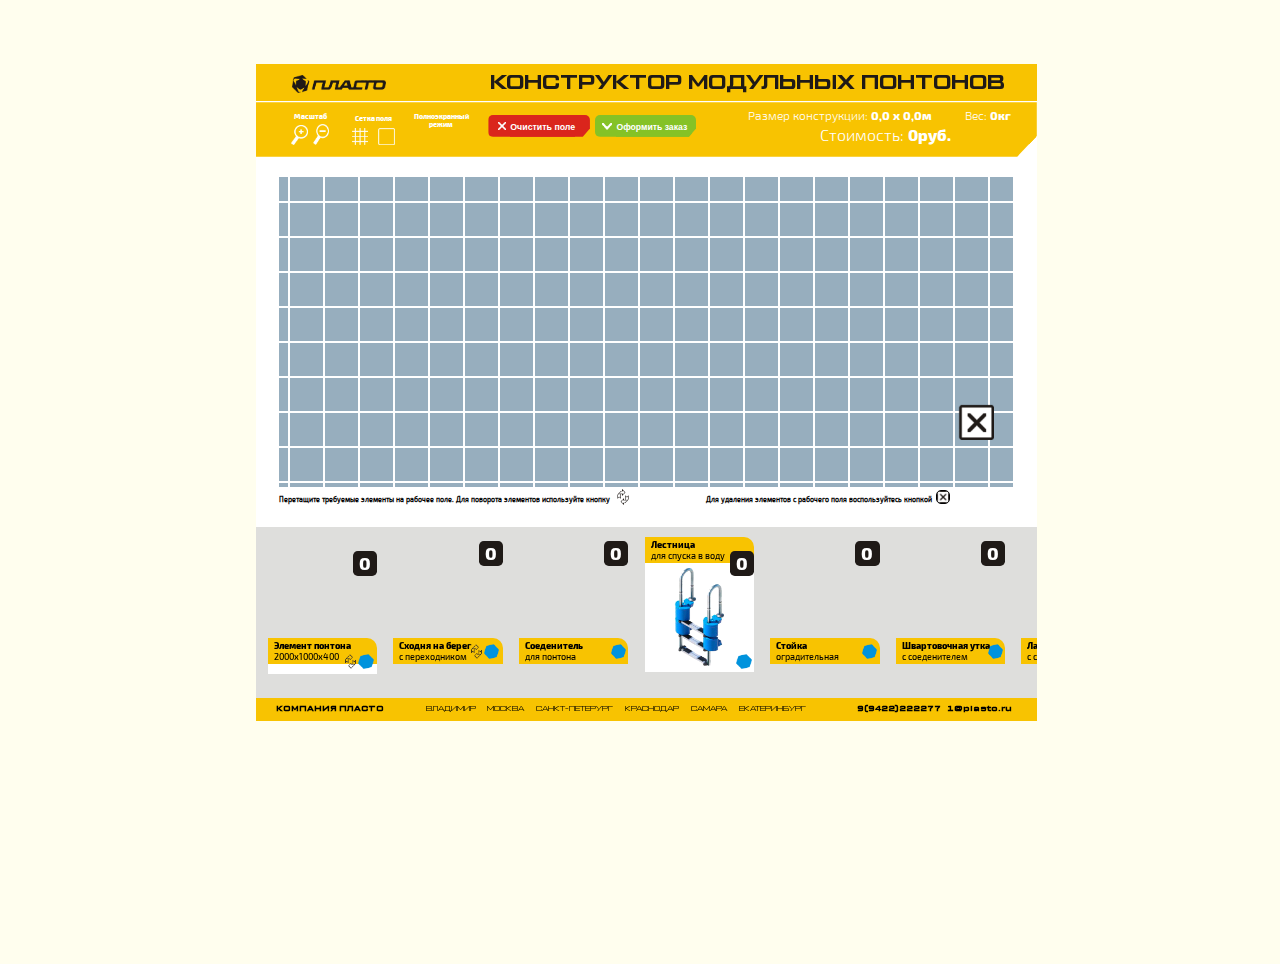
==== commit 690f494a: "34" ====
--- a/newconst.html
+++ b/newconst.html
@@ -10,7 +10,11 @@
         function onIssue(){
             if(document.getElementById('email').value!=""){
                 document.getElementById("after_sell").style.display="block";
-                window.open('load.php?sum='+sum()+'&shetpon='+document.getElementById('shetpon').innerHTML+'&gangway='+document.getElementById('gangway').innerHTML +'&stairs='+document.getElementById('stairs').innerHTML+'&connector='+document.getElementById('connector').innerHTML+'&duck='+document.getElementById('duck').innerHTML+'&stays='+document.getElementById('stays').innerHTML+'&bench='+document.getElementById('bench').innerHTML+'&name='+document.getElementById('nam').value+'&telephone='+document.getElementById('telephone').value+'&email='+document.getElementById('email').value+'&comment='+document.getElementById('comment').value);
+                window.open('load.php?sum='+sum()+'&shetpon='+document.getElementById('shetpon').innerHTML+'&gangway='+document.getElementById('gangway').innerHTML +'&stairs='+document.getElementById('stairs').innerHTML+'&connector='+document.getElementById('connector').innerHTML+'&duck='+document.getElementById('duck').innerHTML+'&stays='+document.getElementById('stays').innerHTML+'&bench='+document.getElementById('bench').innerHTML+'&name='+document.getElementById('nam').value+'&telephone='+document.getElementById('telephone').value+'&email='+document.getElementById('email').value+'&comment='+document.getElementById('comment').value+"&weight="+weightsumm());
+                document.getElementById('nam').value="";
+                document.getElementById('telephone').value="";
+                document.getElementById('email').value="";
+                document.getElementById('comment').value="";
             }else{
                 alert("Заполните хотя бы email!!!!");
             }
@@ -30,7 +34,7 @@
         }
 
         function watch(){
-            window.open('printer/index.php?sum='+sum()+'&shetpon='+document.getElementById('shetpon').innerHTML+'&gangway='+document.getElementById('gangway').innerHTML +'&stairs='+document.getElementById('stairs').innerHTML+'&connector='+document.getElementById('connector').innerHTML+'&duck='+document.getElementById('duck').innerHTML+'&stays='+document.getElementById('stays').innerHTML+'&bench='+document.getElementById('bench').innerHTML+'&name='+document.getElementById('nam').value+'&telephone='+document.getElementById('telephone').value+'&email='+document.getElementById('email').value+'&comment='+document.getElementById('comment').value);
+            window.open('printer/index.php?sum='+sum()+'&shetpon='+document.getElementById('shetpon').innerHTML+'&gangway='+document.getElementById('gangway').innerHTML +'&stairs='+document.getElementById('stairs').innerHTML+'&connector='+document.getElementById('connector').innerHTML+'&duck='+document.getElementById('duck').innerHTML+'&stays='+document.getElementById('stays').innerHTML+'&bench='+document.getElementById('bench').innerHTML+'&name='+document.getElementById('nam').value+'&telephone='+document.getElementById('telephone').value+'&email='+document.getElementById('email').value+'&comment='+document.getElementById('comment').value+"&weight="+weightsumm());
         }
 
         var web=true;
@@ -52,7 +56,15 @@
             document.getElementById('pod_menu_gangway').style.display="none";
             document.getElementById('pod_menu_ponton').style.display="none";
         }
-
+        function changers(){
+            document.getElementById('pont').style.border = "none";
+            document.getElementById('gang').style.border = "none";
+            document.getElementById('stay').style.border = "none";
+            document.getElementById('star').style.border = "none";
+            document.getElementById('utka').style.border = "none";
+            document.getElementById('sits').style.border = "none";
+            document.getElementById('soed').style.border = "none";
+        }
     </script>
 </head>
 <body>
@@ -147,7 +159,7 @@
                     Размер конструкции: <span id="area"> 0,0 x 0,0м</span>
                 </div>
                 <div class="weight line">
-                    Вес: <span> 0кг</span>
+                    Вес: <span id="weights"> 0кг</span>
                 </div>
                 <div class="summ">
                     Стоимость: <span id="summ">0руб. </span>
@@ -181,7 +193,7 @@
                     <span style="text-align: left;">&nbsp 2000х1000х400</span> 
                    </div>
                    <div style="width:100%;background:#fff;" >
-                    <img src="newimg/ponton.png" width="100%" alt="" style="background:#fff;">
+                    <img src="newimg/ponton.png" width="100%" alt="" id="pont" style="background:#fff;" onclick="changers();document.getElementById('pont').style.border = '1px solid black'" >
                    </div>
                  
                    <div class="shetchik" id="shetpon">
@@ -202,7 +214,7 @@
                         &nbsp     Сходня на берег <br>
                      <span style="text-align: left;">&nbsp с переходником</span> 
                     </div>
-                    <img src="newimg/shod.png" width="100%" alt="" style="background:#fff;">
+                    <img src="newimg/shod.png" width="100%" alt="" style="background:#fff;" id="gang" onclick="changers();document.getElementById('gang').style.border = '1px solid black'">
                     <div class="shetchik" id="gangway">
                         0
                     </div>
@@ -221,7 +233,7 @@
                         &nbsp    Соеденитель <br>
                      <span style="text-align: left;">&nbsp для понтона</span> 
                     </div>
-                    <img src="newimg/soed.png" width="100%" alt="" style="background:#fff;">
+                    <img src="newimg/soed.png" width="100%" alt="" style="background:#fff;" id="soed" onclick="changers();document.getElementById('soed').style.border = '1px solid black'">
                     <div class="shetchik" id="connector">
                         0
                     </div>
@@ -240,7 +252,7 @@
                         &nbsp    Лестница <br>
                      <span style="text-align: left;">&nbsp для спуска в воду</span> 
                     </div>
-                    <img src="newimg/lest2-3.png" width="100%" alt="" style="background:#fff;">
+                    <img src="newimg/lest2-3.png" width="100%" alt="" style="background:#fff;" id="star" onclick="changers();document.getElementById('star').style.border = '1px solid black'">
                     <div class="shetchik" id="stairs">
                         0
                     </div>
@@ -252,7 +264,7 @@
                         &nbsp Стойка <br>
                      <span style="text-align: left;">&nbsp оградительная</span> 
                     </div>
-                    <img src="newimg/stoika.png" width="100%" alt="" style="background:#fff;">
+                    <img src="newimg/stoika.png" width="100%" alt="" style="background:#fff;" id="stay" onclick="changers();document.getElementById('stay').style.border = '1px solid black'">
                     <div class="shetchik" id="stays">
                         0
                     </div>
@@ -264,7 +276,7 @@
                         &nbsp  Швартовочная утка <br>
                      <span style="text-align: left;">&nbsp с соеденителем</span> 
                     </div>
-                    <img src="newimg/shvart.png" width="100%" alt="" style="background:#fff;">
+                    <img src="newimg/shvart.png" width="100%" alt="" style="background:#fff;" id="utka" onclick="changers();document.getElementById('utka').style.border = '1px solid black'">
                     <div class="shetchik" id="duck">
                         0
                     </div>
@@ -277,7 +289,7 @@
                         &nbsp  Лавочка для понтона <br>
                      <span style="text-align: left;">&nbsp с соеденителями</span> 
                     </div>
-                    <img src="newimg/plav.png" width="100%" alt="" style="background:#fff;">
+                    <img src="newimg/plav.png" width="100%" alt="" style="background:#fff;" id="sits" onclick="changers();document.getElementById('sits').style.border = '1px solid black'">
                     <div class="shetchik" id='bench' >
                         0
                     </div>
--- a/css/newstyle.css
+++ b/css/newstyle.css
@@ -205,9 +205,9 @@
             font-weight:lighter
         }
         .parametrs{
-            margin-left: 8%;
+            margin-left: 6%;
             vertical-align: top;
-            width:35%;
+            width:37%;
         }
         .colors:hover{
             border:3px solid #f8c301;
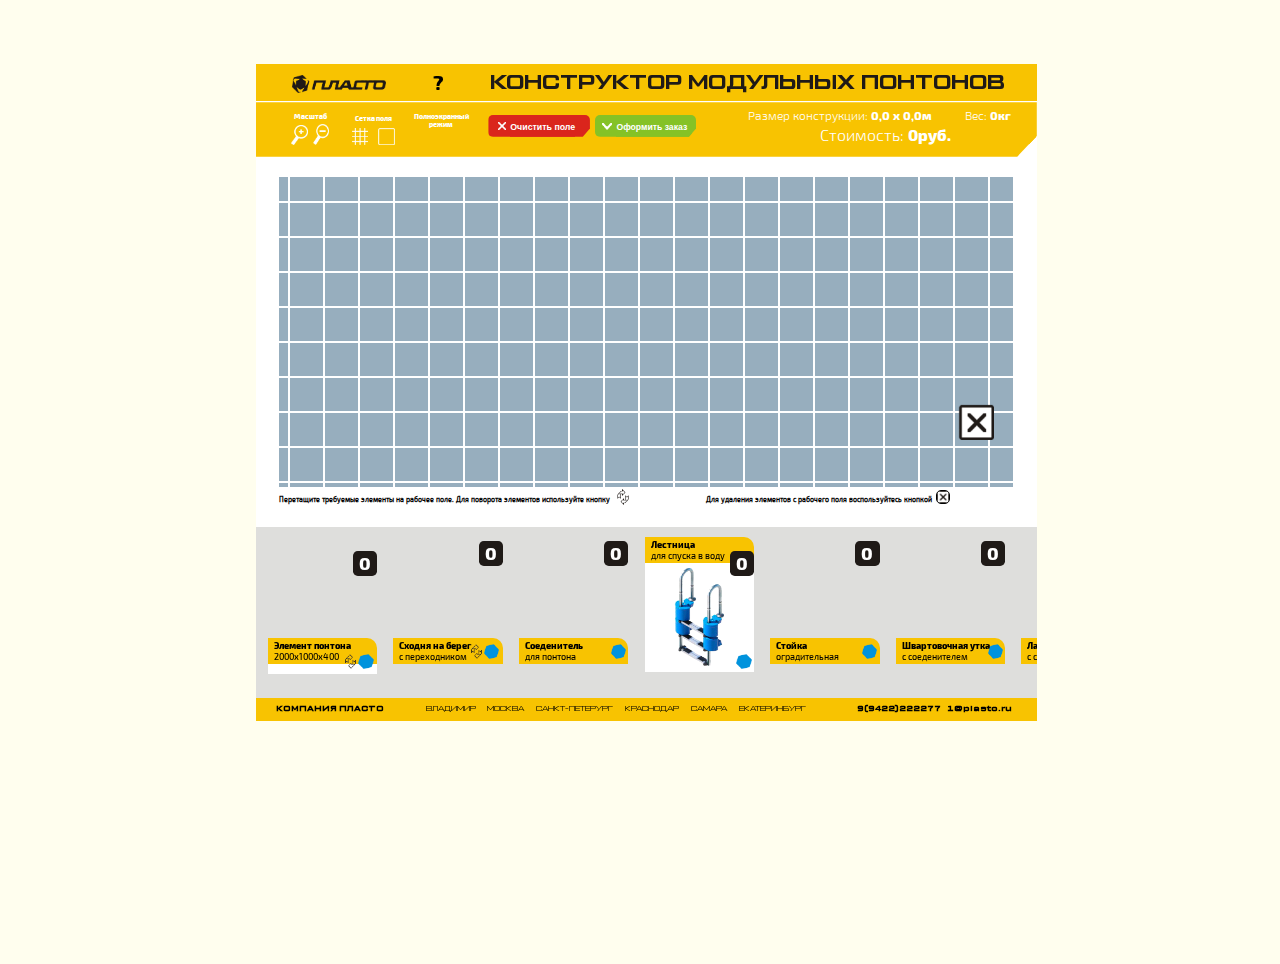
==== commit b6b0cdfc: "4" ====
--- a/newconst.html
+++ b/newconst.html
@@ -5,19 +5,35 @@
     <meta charset="UTF-8">
     <title>Document</title>
     <script src="js/jquery-3.1.1.min.js"></script>
+    <script src="js/html2canvas.js"></script>
     <script type="text/javascript" src="js/script.js"></script>
     <script type="text/javascript">
+        var my_screen;
+
+        function screenshot(){
+            
+			html2canvas(document.getElementById("main")).then(function(canvas) {
+			    my_screen = canvas;
+			});
+        }
+
         function onIssue(){
-            if(document.getElementById('email').value!=""){
+            if(document.getElementById('telephone').value!=""){
                 document.getElementById("after_sell").style.display="block";
                 window.open('load.php?sum='+sum()+'&shetpon='+document.getElementById('shetpon').innerHTML+'&gangway='+document.getElementById('gangway').innerHTML +'&stairs='+document.getElementById('stairs').innerHTML+'&connector='+document.getElementById('connector').innerHTML+'&duck='+document.getElementById('duck').innerHTML+'&stays='+document.getElementById('stays').innerHTML+'&bench='+document.getElementById('bench').innerHTML+'&name='+document.getElementById('nam').value+'&telephone='+document.getElementById('telephone').value+'&email='+document.getElementById('email').value+'&comment='+document.getElementById('comment').value+"&weight="+weightsumm());
                 document.getElementById('nam').value="";
                 document.getElementById('telephone').value="";
                 document.getElementById('email').value="";
                 document.getElementById('comment').value="";
+                draw(true);
+                screenshot();
+                document.getElementById('visual').style.display='none';
+                draw();
+                //screenshot();
             }else{
-                alert("Заполните хотя бы email!!!!");
+                alert("Заполните хотя бы телефон!");
             }
+           
         }
 
         var vision=false;
@@ -29,12 +45,24 @@
                 vision=false;
             }else{
                 document.getElementById('send_email').style.display="block";
+                document.getElementById('visual').style.display='block';
                 vision=true;
             }
         }
 
         function watch(){
-            window.open('printer/index.php?sum='+sum()+'&shetpon='+document.getElementById('shetpon').innerHTML+'&gangway='+document.getElementById('gangway').innerHTML +'&stairs='+document.getElementById('stairs').innerHTML+'&connector='+document.getElementById('connector').innerHTML+'&duck='+document.getElementById('duck').innerHTML+'&stays='+document.getElementById('stays').innerHTML+'&bench='+document.getElementById('bench').innerHTML+'&name='+document.getElementById('nam').value+'&telephone='+document.getElementById('telephone').value+'&email='+document.getElementById('email').value+'&comment='+document.getElementById('comment').value+"&weight="+weightsumm());
+            var dataURL = my_screen.toDataURL("image/jpg");
+            $.ajax({
+                type: "POST",
+                url: "save_scrin.php",
+                data: { 
+                   imgBase64: my_screen.toDataURL("image/jpg")
+                }
+            }).done(function(o) {
+                console.log(o); 
+                window.open('printer/index.php?sum='+sum()+'&shetpon='+document.getElementById('shetpon').innerHTML+'&gangway='+document.getElementById('gangway').innerHTML +'&stairs='+document.getElementById('stairs').innerHTML+'&connector='+document.getElementById('connector').innerHTML+'&duck='+document.getElementById('duck').innerHTML+'&stays='+document.getElementById('stays').innerHTML+'&bench='+document.getElementById('bench').innerHTML+'&name='+document.getElementById('nam').value+'&telephone='+document.getElementById('telephone').value+'&email='+document.getElementById('email').value+'&comment='+document.getElementById('comment').value+"&weight="+weightsumm()+"&area="+area()+"&screen="+o);
+            });
+            
         }
 
         var web=true;
@@ -43,19 +71,56 @@
             document.getElementById('pod_menu_ponton').style.display="block";
             document.getElementById('pod_menu_connector').style.display="none";
             document.getElementById('pod_menu_gangway').style.display="none";
+            document.getElementById('pod_menu_stairs').style.display="none";
+            document.getElementById('pod_menu_rack').style.display="none";
+            document.getElementById('pod_menu_duck').style.display="none";
         }
 
         function onClickGangwayColor(){
             document.getElementById('pod_menu_gangway').style.display="block";
             document.getElementById('pod_menu_connector').style.display="none";
             document.getElementById('pod_menu_ponton').style.display="none";
+            document.getElementById('pod_menu_stairs').style.display="none";
+            document.getElementById('pod_menu_rack').style.display="none";
+            document.getElementById('pod_menu_duck').style.display="none";
         }
 
         function onClickConnectorColor(){
             document.getElementById('pod_menu_connector').style.display="block";
             document.getElementById('pod_menu_gangway').style.display="none";
             document.getElementById('pod_menu_ponton').style.display="none";
-        }
+            document.getElementById('pod_menu_stairs').style.display="none";
+            document.getElementById('pod_menu_rack').style.display="none";
+            document.getElementById('pod_menu_duck').style.display="none";
+        }
+
+        function onClickStairsColor(){
+            document.getElementById('pod_menu_ponton').style.display="none";
+            document.getElementById('pod_menu_connector').style.display="none";
+            document.getElementById('pod_menu_gangway').style.display="none";
+            document.getElementById('pod_menu_stairs').style.display="block";
+            document.getElementById('pod_menu_rack').style.display="none";
+            document.getElementById('pod_menu_duck').style.display="none";
+        }
+
+        function onClickRackColor(){
+            document.getElementById('pod_menu_gangway').style.display="none";
+            document.getElementById('pod_menu_connector').style.display="none";
+            document.getElementById('pod_menu_ponton').style.display="none";
+            document.getElementById('pod_menu_stairs').style.display="none";
+            document.getElementById('pod_menu_rack').style.display="block";
+            document.getElementById('pod_menu_duck').style.display="none";
+        }
+
+        function onClickDuckColor(){
+            document.getElementById('pod_menu_connector').style.display="none";
+            document.getElementById('pod_menu_gangway').style.display="none";
+            document.getElementById('pod_menu_ponton').style.display="none";
+            document.getElementById('pod_menu_stairs').style.display="none";
+            document.getElementById('pod_menu_rack').style.display="none";
+            document.getElementById('pod_menu_duck').style.display="block";
+        }
+
         function changers(){
             document.getElementById('pont').style.border = "none";
             document.getElementById('gang').style.border = "none";
@@ -65,34 +130,37 @@
             document.getElementById('sits').style.border = "none";
             document.getElementById('soed').style.border = "none";
         }
+
     </script>
 </head>
 <body>
     <div id="workArea" class="main">
-        <form action="send.php" method="post" id="send_email" style="display: none; margin-top: 5.1%;width:17%;margin-left: 30%;">
-            <img src="newimg/delete.png" width="7%" onclick="visionForm()" style="float: right; margin-right: 2%;">
+        <form action="send.php" method="post" id="send_email" style="display: none; margin-top: 5.1%;width:30%;margin-left: 30%;">
+           
+            <img src="newimg/delete.png" width="3%" onclick="visionForm()" style="float: right; margin-right: 2%;cursor: pointer;">
             <br>
-            <div class="lol" style="display:contents; background: #f8c301;border-radius:10px; padding:10px;font-size: 70%;color:#fff;font-family: 'Exo2-Medium_3';width: 60%;">
-                <b > Оставьте ваши контактные данные и получите индивидуальное коммерческое предложение: </b>
-            </div>
-            <br>
-            
-            <input type="text" name="nam"      id="nam"   class="form_but"   placeholder="Имя">
-            <br>
-            <input type="tel" name="telephone"id="telephone"placeholder="Номер телефона *"  class="form_but"  required>
-            <br>
-            <input type="email" name="email"    id="email"    placeholder="Укажите e-mail"  class="form_but" >
-            <br>
-            <textarea  name="comment"  id="comment"  rows="5"placeholder="Комментарий"  class="form_but" style="width: 75%;margin-top: 2%;">
-               
-            </textarea>
-            <br>
-            <input type="button" onclick="onIssue()" value="Отправить" class="button_form" >
-            <br>
-           
+            <div id="visual">
+                <div class="lol" style="display:contents; background: #363531;border-radius:10px; padding:10px;font-size: 70%;color:#fff;font-family: 'Exo2-Medium_3';width: 60%;">
+                    <b > Оставьте ваши контактные данные и получите индивидуальное коммерческое предложение: </b>
+                </div>
+                <br>
+                <br>
+                <input type="text" name="nam"      id="nam"   class="form_but"   placeholder="Имя">
+                <br>
+                <input type="tel" name="telephone"id="telephone"placeholder="Номер телефона *"  class="form_but"  required>
+                <br>
+                <input type="email" name="email"    id="email"    placeholder="Укажите e-mail"  class="form_but" >
+                <br>
+                <textarea  name="comment"  id="comment"  rows="5" placeholder="Комментарий"  class="form_but" style="width: 50%;margin-top: 2%;"></textarea>
+                <br>
+                <input type="button" onclick="onIssue();" value="Отправить" class="button_form" >
+                <br>
+            </div>
             <div id="after_sell" style="display:none; background: #f8c301;border-radius:10px;">
-                <span style="display:block">
-                   <b>Спасибо, ваша заявка отправлена.</b> 
+                <span style="display:block;color:#fff;">
+                   <b>Спасибо, ваша заявка отправлена. <br>
+                       Вы можете открыть ваше персональное коммерческое предложение на странице</b> 
+                   
                 </span>
                 <!--<input type="button" onclick="downoload()" value="Скачать PDF" class="button_form">-->
                 <br>
@@ -102,9 +170,14 @@
         <div id="header">
             <div class="main_header">
                 <img src="newimg/logo.png" alt="" class="line logo" width="12%" >
+                &nbsp  &nbsp  &nbsp<a href="#" class="quest"style="font-size: 120%;position: relative;top:-0.3em;font-family: 'Exo2-ExtraBold_3';left: 1em;">?
+                <div class="info">
+                    Версия программы: 1.0
+                </div></a>
                 <div class="logo_text">
                     КОНСТРУКТОР МОДУЛЬНЫХ ПОНТОНОВ
                 </div>
+                
             </div>
             <div class="header_buttons " class="line">
                 <div class="mashtab line">
@@ -170,7 +243,7 @@
           
         </div>
         <div style="background:#fff; padding-top: 20px; padding-bottom: 20px;position: relative;z-index: 1;">
-            <img src="newimg/delete.png"  onclick="deleteObjectFromMouse()"  width="4.5%" alt="" style="position:absolute; left:90%;top:67%">
+            <img src="newimg/delete.png"  onclick="deleteObjectFromMouse()"  width="4.5%" alt="" style="position:absolute; left:90%;top:67%;cursor:pointer;">
             <div onscroll="onScrollCanvas()" id="scrollCanvas" style=" max-height: 310px;max-width:94%; margin-left:3%;overflow: scroll; ">
                 
                 <canvas id='main' width="3000px" height="3000px"></canvas>
@@ -200,7 +273,7 @@
                        0
                    </div>
                    <img src="newimg/rotate.png" onclick="onRotate(1)" width="14%"alt="" id="rotate" style="position: relative; top:-2.2em;float: right; left:5%">
-                   <img src="newimg/color_change.png"  onclick="onClickPontonColor()" width="14%" alt="" id="change_colors" style="position: relative;top:-2.2em;float: right; left:33%">
+                   <img src="newimg/color_change.png"  onclick="onClickPontonColor()" width="14%" alt="" class="change_colors" id="c1" style="position: relative;top:-2.2em;float: right; left:33%">
                     <div class="pod_menu" id="pod_menu_ponton">
                         <div class="colors" style="background: #93cc70; " onclick="change_color('green', '#93cc70',1);document.getElementById('pod_menu_ponton').style.display='none';" ><span  style="color:#93cc70; cursor:pointer ">0</span></div>
                         <div class="colors" style="background: #5483fe; " onclick="change_color('blue', '#5483fe',1);document.getElementById('pod_menu_ponton').style.display='none';"><span  style="color:#5483fe; cursor:pointer">0</span></div>
@@ -219,12 +292,12 @@
                         0
                     </div>
                     <img src="newimg/rotate.png" onclick="onRotate(2)" width="14%"alt="" id="rotate" style="position: relative; top:-2.2em;float: right; left:5%">
-                    <img src="newimg/color_change.png"width="14%"   onclick="onClickGangwayColor()"  alt="" id="change_colors" style="position: relative;top:-2.2em;float: right; left:33%">
+                    <img src="newimg/color_change.png"width="14%"   onclick="onClickGangwayColor()"  alt="" class="change_colors" id="c2" style="position: relative;top:-2.2em;float: right; left:33%">
                      <div class="pod_menu" id="pod_menu_gangway">
                         <div class="colors" style="background: #93cc70; " onclick="change_color('green', '#93cc70',2);document.getElementById('pod_menu_gangway').style.display='none';" ><span  style="color:#93cc70; cursor:pointer ">0</span></div>
-                        <div class="colors" style="background: #5483fe; " onclick="change_color('blue', '#5483fe',2);document.getElementById('pod_menu_gangway').style.display='none';"><span  style="color:#5483fe; cursor:pointer">0</span></div>
+                        <div class="colors" style="background: #5483fe; " onclick="change_color('blue', '#5483fe',2);document.getElementById('pod_menu_gangway').style.display='none';"><span   style="color:#5483fe; cursor:pointer">0</span></div>
                         <div class="colors" style="background: #bf8571; " onclick="change_color('brown', '#bf8571',2);document.getElementById('pod_menu_gangway').style.display='none';"><span  style="color:#bf8571; cursor:pointer ">0</span></div>
-                        <div class="colors" style="background: #ffffff; " onclick="change_color('white', '#fff',2);document.getElementById('pod_menu_gangway').style.display='none';"><span  style="color:#ffffff; cursor:pointer">0</span></div>
+                        <div class="colors" style="background: #ffffff; " onclick="change_color('white', '#fff',2);document.getElementById('pod_menu_gangway').style.display='none';"><span     style="color:#ffffff; cursor:pointer">0</span></div>
                         <div class="colors" style="background: #f0dcaf; " onclick="change_color('beige', '#f0dcaf',2);document.getElementById('pod_menu_gangway').style.display='none';"><span  style="color:#f0dcaf; cursor:pointer">0</span></div>
                     </div>
                  </div>
@@ -238,7 +311,7 @@
                         0
                     </div>
                   
-                    <img src="newimg/color_change.png"width="14%"   onclick="onClickConnectorColor()"  alt="" id="change_colors" style="position: relative;top:-2.2em;float: right; left:20%">
+                    <img src="newimg/color_change.png"width="14%"   onclick="onClickConnectorColor()"  alt="" class="change_colors" id="c3" style="position: relative;top:-2.2em;float: right; left:20%">
                     <div class="pod_menu" id="pod_menu_connector">
                         <div class="colors" style="background: #93cc70; " onclick="change_color('green', '#93cc70',3);document.getElementById('pod_menu_connector').style.display='none';" ><span  style="color:#93cc70; cursor:pointer ">0</span></div>
                         <div class="colors" style="background: #5483fe; " onclick="change_color('blue', '#5483fe',3);document.getElementById('pod_menu_connector').style.display='none';"><span  style="color:#5483fe; cursor:pointer">0</span></div>
@@ -256,8 +329,14 @@
                     <div class="shetchik" id="stairs">
                         0
                     </div>
-                    <img src="newimg/color_change.png"width="14%" alt="" id="change_colors" style="position: relative;top:-2.2em;float: right; left:20%">
-                    
+                    <img src="newimg/color_change.png"width="14%" alt="" onclick="onClickStairsColor()" class="change_colors"  id="c4" style="position: relative;top:-2.2em;float: right; left:20%">
+                    <div class="pod_menu" id="pod_menu_stairs">
+                        <div class="colors" style="background: #93cc70; " onclick="change_color('green', '#93cc70',4);document.getElementById('pod_menu_stairs').style.display='none';" ><span  style="color:#93cc70; cursor:pointer ">0</span></div>
+                        <div class="colors" style="background: #5483fe; " onclick="change_color('blue', '#5483fe', 4);document.getElementById('pod_menu_stairs').style.display='none';"><span  style="color:#5483fe; cursor:pointer">0</span></div>
+                        <div class="colors" style="background: #bf8571; " onclick="change_color('brown', '#bf8571',4);document.getElementById('pod_menu_stairs').style.display='none';"><span  style="color:#bf8571; cursor:pointer ">0</span></div>
+                        <div class="colors" style="background: #ffffff; " onclick="change_color('white', '#fff',   4);document.getElementById('pod_menu_stairs').style.display='none';"><span  style="color:#ffffff; cursor:pointer">0</span></div>
+                        <div class="colors" style="background: #f0dcaf; " onclick="change_color('beige', '#f0dcaf',4);document.getElementById('pod_menu_stairs').style.display='none';"><span  style="color:#f0dcaf; cursor:pointer">0</span></div>
+                    </div>
                  </div>
                  <div onclick="model5onClick()"  class="object line">
                     <div class="opis">
@@ -268,8 +347,14 @@
                     <div class="shetchik" id="stays">
                         0
                     </div>
-                    <img src="newimg/color_change.png"width="14%" alt="" id="change_colors" style="position: relative;top:-2.2em;float: right; left:20%">
-                    
+                    <img src="newimg/color_change.png"width="14%" alt="" onclick="onClickRackColor()" class="change_colors" id="c5" style="position: relative;top:-2.2em;float: right; left:20%">
+                    <div class="pod_menu" id="pod_menu_rack">
+                        <div class="colors" style="background: #93cc70; " onclick="change_color('green', '#93cc70',5);document.getElementById('pod_menu_rack').style.display='none';" ><span  style="color:#93cc70; cursor:pointer ">0</span></div>
+                        <div class="colors" style="background: #5483fe; " onclick="change_color('blue', '#5483fe', 5);document.getElementById('pod_menu_rack').style.display='none';"><span  style="color:#5483fe; cursor:pointer">0</span></div>
+                        <div class="colors" style="background: #bf8571; " onclick="change_color('brown', '#bf8571',5);document.getElementById('pod_menu_rack').style.display='none';"><span  style="color:#bf8571; cursor:pointer ">0</span></div>
+                        <div class="colors" style="background: #ffffff; " onclick="change_color('white', '#fff',   5);document.getElementById('pod_menu_rack').style.display='none';"><span  style="color:#ffffff; cursor:pointer">0</span></div>
+                        <div class="colors" style="background: #f0dcaf; " onclick="change_color('beige', '#f0dcaf',5);document.getElementById('pod_menu_rack').style.display='none';"><span  style="color:#f0dcaf; cursor:pointer">0</span></div>
+                    </div>
                  </div>
                  <div onclick="model7onClick()"  class="object line">
                     <div class="opis">
@@ -281,8 +366,14 @@
                         0
                     </div>
                      
-                    <img src="newimg/color_change.png"width="14%" alt="" id="change_colors" style="position: relative;top:-2.2em;float: right; left:20%">
-                    
+                    <img src="newimg/color_change.png"width="14%" alt="" class="change_colors"  onclick="onClickDuckColor()" id="c6" style="position: relative;top:-2.2em;float: right; left:20%">
+                    <div class="pod_menu" id="pod_menu_duck">
+                        <div class="colors" style="background: #93cc70; " onclick="change_color('green', '#93cc70',6);document.getElementById('pod_menu_duck').style.display='none';" ><span  style="color:#93cc70; cursor:pointer ">0</span></div>
+                        <div class="colors" style="background: #5483fe; " onclick="change_color('blue', '#5483fe', 6);document.getElementById('pod_menu_duck').style.display='none';"><span  style="color:#5483fe; cursor:pointer">0</span></div>
+                        <div class="colors" style="background: #bf8571; " onclick="change_color('brown', '#bf8571',6);document.getElementById('pod_menu_duck').style.display='none';"><span  style="color:#bf8571; cursor:pointer ">0</span></div>
+                        <div class="colors" style="background: #ffffff; " onclick="change_color('white', '#fff',   6);document.getElementById('pod_menu_duck').style.display='none';"><span  style="color:#ffffff; cursor:pointer">0</span></div>
+                        <div class="colors" style="background: #f0dcaf; " onclick="change_color('beige', '#f0dcaf',6);document.getElementById('pod_menu_duck').style.display='none';"><span  style="color:#f0dcaf; cursor:pointer">0</span></div>
+                    </div>
                  </div>
                  <div onclick="model6onClick()"  class="object line" style="margin-right: 1.5%;">
                     <div class="opis">
@@ -294,7 +385,6 @@
                         0
                     </div>
                   
-                    <img src="newimg/color_change.png"width="14%" alt="" id="change_colors" style="position: relative;top:-2.2em;float: right; left:20%">
                     
                  </div>
             
@@ -312,10 +402,19 @@
                 <li><a href="#">ЕКАТЕРИНБУРГ</a></li>
             </ul>
             <div class="line" style="margin-left: 5%; font-family: 'TacticSansExd-Bld_0';" >
-                9(9422)222277  &nbsp 1@plasto.ru
+                9(9422)222277  &nbsp 1@plasto.ru 
             </div>
         </div>
     </div>
 </div>
+<script>
+	//window.onload = function() {
+	//	html2canvas(document.getElementById("main")).then(function(canvas) {
+	//		var my_screen = canvas;
+	//		document.getElementById("workArea").appendChild(my_screen);
+	//	});	
+	//}
+
+</script>
 </body>
 </html>--- a/css/newstyle.css
+++ b/css/newstyle.css
@@ -61,6 +61,23 @@
     #header div{
         background:#f8c301;
     }
+    .info
+        {
+            position:fixed;
+            background: #f8c301;
+            border:1px solid #4a76a8;
+            z-index:200;
+            text-align: center;
+            padding: 10px;
+            font-family: 'TacticSansExd-Bld_0';
+            font-size: 60%;
+            visibility: hidden;
+        }
+        .quest:hover .info{
+            transition: 1s;
+            visibility:visible;
+        }
+    
     .main{
         margin-top:5%;
         width:61%;
@@ -264,7 +281,7 @@
             width:22%;
             padding-bottom: 2%;
         }
-        #rotate,#change_colors:hover{
+        #rotate,.change_colors:hover{
             cursor:pointer;
         }
         .footer_objects{
@@ -321,12 +338,10 @@
       #send_email{
         position:fixed;
         background: #f8c301;
-        border-radius: 10px;
         border:1px solid #4a76a8;
         z-index:200;
         text-align: center;
         padding-top: 5px;
-        
     }
     #send_email input{
         margin:10px;
@@ -334,7 +349,7 @@
     .form_but{
         border: none;
        padding: 10px;
-       width: 75%;
+       width: 50%;
        border-radius: 10px;
     }
     .button_form{
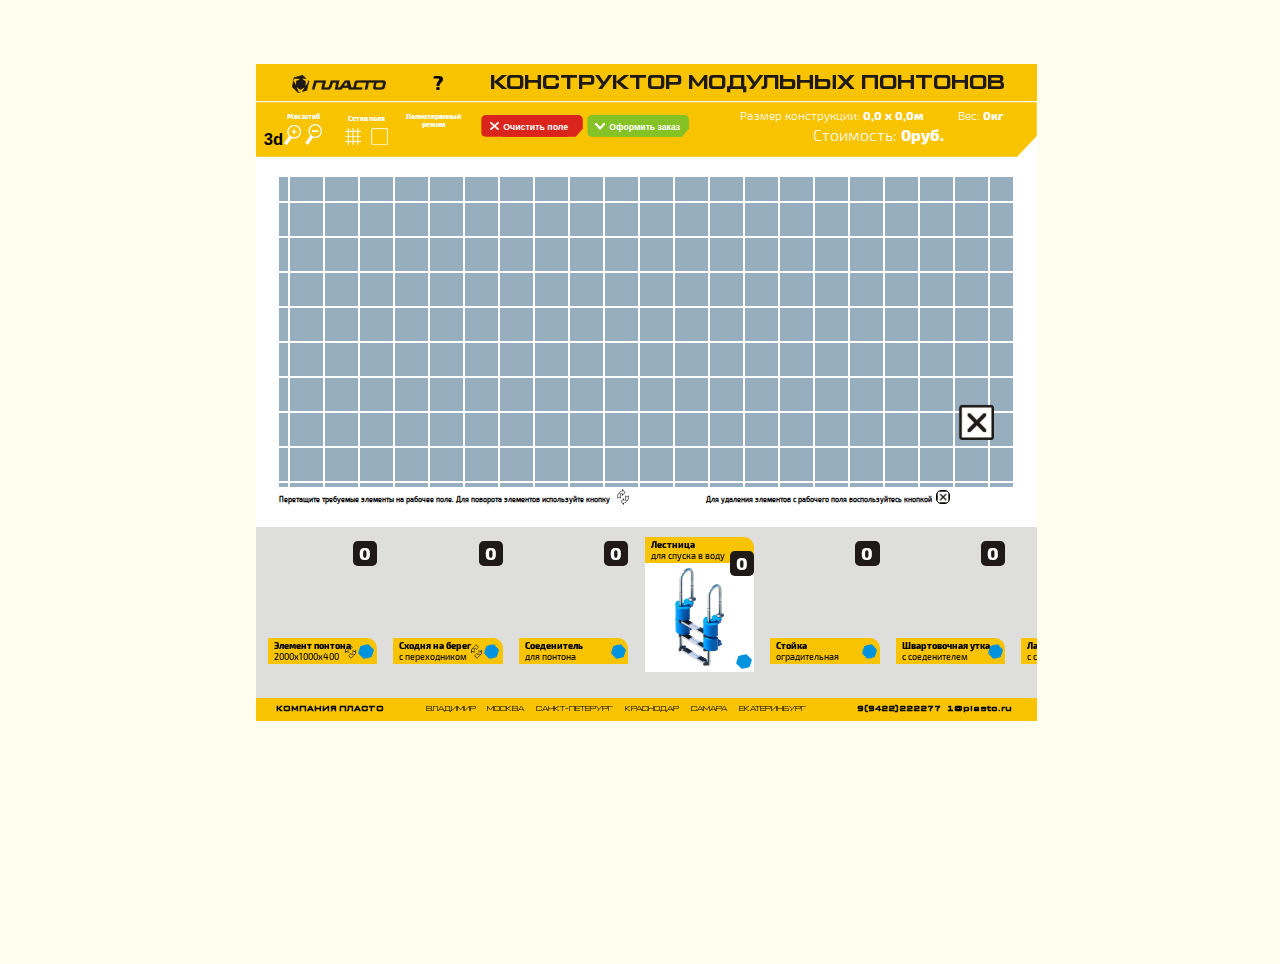
==== commit 194833d2: "3" ====
--- a/newconst.html
+++ b/newconst.html
@@ -135,16 +135,19 @@
 </head>
 <body>
     <div id="workArea" class="main">
+        <!--ФОРМА-->
         <form action="send.php" method="post" id="send_email" style="display: none; margin-top: 5.1%;width:30%;margin-left: 30%;">
-           
+           <!--КНОПКА УДАЛЕНИЯ-->
             <img src="newimg/delete.png" width="3%" onclick="visionForm()" style="float: right; margin-right: 2%;cursor: pointer;">
             <br>
             <div id="visual">
                 <div class="lol" style="display:contents; background: #363531;border-radius:10px; padding:10px;font-size: 70%;color:#fff;font-family: 'Exo2-Medium_3';width: 60%;">
+                  <!--ТЕКСТ ФОРМЫ-->
                     <b > Оставьте ваши контактные данные и получите индивидуальное коммерческое предложение: </b>
                 </div>
                 <br>
                 <br>
+                <!--ПОЛЯ ФОРМЫ-->
                 <input type="text" name="nam"      id="nam"   class="form_but"   placeholder="Имя">
                 <br>
                 <input type="tel" name="telephone"id="telephone"placeholder="Номер телефона *"  class="form_but"  required>
@@ -158,6 +161,7 @@
             </div>
             <div id="after_sell" style="display:none; background: #f8c301;border-radius:10px;">
                 <span style="display:block;color:#fff;">
+                    <!--ТЕКСТ ПОСЛЕ ЗАПОЛНЕНИЯ ФОРМЫ-->
                    <b>Спасибо, ваша заявка отправлена. <br>
                        Вы можете открыть ваше персональное коммерческое предложение на странице</b> 
                    
@@ -169,26 +173,34 @@
         </form>
         <div id="header">
             <div class="main_header">
+                <!--ФОТО ЛОГОТИПА ШАПКИ-->
                 <img src="newimg/logo.png" alt="" class="line logo" width="12%" >
+                <!--КНОПКА ВОПРОСА -->
                 &nbsp  &nbsp  &nbsp<a href="#" class="quest"style="font-size: 120%;position: relative;top:-0.3em;font-family: 'Exo2-ExtraBold_3';left: 1em;">?
                 <div class="info">
-                    Версия программы: 1.0
+                    ПЛАСТО - конструктор понтонов v1
                 </div></a>
+                <!--ТЕКСТ ШАПКИ-->
                 <div class="logo_text">
                     КОНСТРУКТОР МОДУЛЬНЫХ ПОНТОНОВ
                 </div>
                 
             </div>
             <div class="header_buttons " class="line">
+                <div class="d3 line" onclick="d3Active()">
+                    3d
+                </div>
                 <div class="mashtab line">
                     <div style="width:100%;text-align: center; color:white;font-size: 40%;font-family: 'Exo2-ExtraBold_3'"; >
                         Масштаб
                     </div>
                     <div style="margin-top: 4px;">
                     <div id="scale_plus" class="line" onclick="scalePlusClick()" >
+                         <!--КНОПКА МАСШТАБ + -->
                         <img src="newimg/+.png" alt="" class="line" width="100%">
                     </div>
                     <div id="scale_minus" class="line" onclick="scaleMinusClick()">
+                        <!--КНОПКА МАСШТАБ - -->
                         <img src="newimg/-.png" alt="" class="line" width="100%">
                     </div>
                 </div>
@@ -198,16 +210,19 @@
                         Сетка поля
                     </div>
                     <div id="set_on" class="line">
+                         <!--КНОПКА ВКЛЮЧЕННОЙ СЕТКИ-->
                         <img id="set_on_i" src="newimg/set_on.png" alt="" class="line" width="100%" onclick="if(!web){visibleWebClick(); web=true;}">
                     </div>
                     <div id="set_off" class="line">
+                         <!--КНОПКА ВЫКЛЮЧЕННОЙ СЕТКИ-->
                         <img id="set_off_i" src="newimg/set_off.png" alt=""class="line" width="100%" onclick="if(web){visibleWebClick(); web=false;}">
                     </div>
                 </div>
+                <!--КНОПКА ПОЛНОЭКРАННЫЙ РЕЖИМ-->
                 <div id="full_scr" class="line"  onclick="fullScreenClick()">
                    Полноэкранный <br> режим
                 </div>
-
+                 <!--КНОПКА ОЧИСТИТЬ ПОЛЕ-->
               
                 <div class="line dnv" style="margin-left: 2%;">
                     <div id="close"class="line" style="background:#da251c;">
@@ -217,6 +232,7 @@
                     </div>
                 </div>
             </div>
+            <!--КНОПКА ОФОРМИТЬ ЗАКАЗ-->
             <div class="dns line"  onclick="visionForm()">
                 <div id="sell" class="line" style="background:#85c226;">
                     <img src="newimg/yes.png" alt="" class="line"  width="10%"  style="margin-left: 7%;max-height: 10px;">
@@ -227,6 +243,7 @@
                 </div>
               
             </div>
+            <!--ДИНАМИЧЕСКИЕ ПАРАМЕТРЫ: РАЗМЕР, ВЕС, ЦЕНА-->
             <div class="parametrs line">
                 <div class="gabarites line">
                     Размер конструкции: <span id="area"> 0,0 x 0,0м</span>
@@ -249,25 +266,29 @@
                 <canvas id='main' width="3000px" height="3000px"></canvas>
                 
             </div>
+            <!--ТЕКСТ ПЕРЕД КНОПКОЙ ПОВОРОТА-->
         <div class="text line">
             Перетащите требуемые элементы на рабочее поле. Для поворота элементов используйте кнопку
         </div>
         <img src="newimg/rotate.png" alt="" width="2%" style="vertical-align:middle;">
+        <!--ТЕКСТ ПЕРЕД КНОПКОЙ УДАЛЕНИЯ-->
         <div class="text line" style="margin-left: 9%;">
             Для удаления элементов с рабочего поля воспользуйтесь кнопкой
         </div>
         <img src="newimg/delete.png" alt="" width="1.5%" style="vertical-align:middle;border:1px solid black;border-radius: 5px;">
         </div>
+        <!-- ПОДВАЛ -->
         <div id="footer">
             <div class="footer_objects">
                 <div class="object line"  onclick="model1onClick()" >
-                   <div class="opis">
+                   <div class="opis"> <!--ПОНТОН-->
                     &nbsp      Элемент понтона <br>
                     <span style="text-align: left;">&nbsp 2000х1000х400</span> 
                    </div>
-                   <div style="width:100%;background:#fff;" >
+                  
+                    <!--Сменить фото понтона-->
                     <img src="newimg/ponton.png" width="100%" alt="" id="pont" style="background:#fff;" onclick="changers();document.getElementById('pont').style.border = '1px solid black'" >
-                   </div>
+                
                  
                    <div class="shetchik" id="shetpon">
                        0
@@ -283,10 +304,11 @@
                     </div>
                 </div>
                 <div onclick="model2onClick()" class="object line">
-                    <div class="opis">
+                    <div class="opis"> <!--СХОДНЯ-->
                         &nbsp     Сходня на берег <br>
                      <span style="text-align: left;">&nbsp с переходником</span> 
                     </div>
+                    <!--Сменить фото сходни-->
                     <img src="newimg/shod.png" width="100%" alt="" style="background:#fff;" id="gang" onclick="changers();document.getElementById('gang').style.border = '1px solid black'">
                     <div class="shetchik" id="gangway">
                         0
@@ -302,10 +324,11 @@
                     </div>
                  </div>
                  <div onclick="model4onClick()" class="object line" >
-                    <div class="opis">
+                    <div class="opis"> <!--СОЕДЕНИТЕЛЬ-->
                         &nbsp    Соеденитель <br>
                      <span style="text-align: left;">&nbsp для понтона</span> 
                     </div>
+                    <!--Сменить фото соеденителя-->
                     <img src="newimg/soed.png" width="100%" alt="" style="background:#fff;" id="soed" onclick="changers();document.getElementById('soed').style.border = '1px solid black'">
                     <div class="shetchik" id="connector">
                         0
@@ -321,10 +344,11 @@
                     </div>
                  </div>
                  <div onclick="model3onClick()"  class="object line">
-                    <div class="opis">
+                    <div class="opis"> <!--Лестница-->
                         &nbsp    Лестница <br>
                      <span style="text-align: left;">&nbsp для спуска в воду</span> 
                     </div>
+                    <!--Сменить фото лестницы-->
                     <img src="newimg/lest2-3.png" width="100%" alt="" style="background:#fff;" id="star" onclick="changers();document.getElementById('star').style.border = '1px solid black'">
                     <div class="shetchik" id="stairs">
                         0
@@ -339,10 +363,11 @@
                     </div>
                  </div>
                  <div onclick="model5onClick()"  class="object line">
-                    <div class="opis">
+                    <div class="opis"> <!--СТОЙКА-->
                         &nbsp Стойка <br>
                      <span style="text-align: left;">&nbsp оградительная</span> 
                     </div>
+                    <!--Сменить фото стойки-->
                     <img src="newimg/stoika.png" width="100%" alt="" style="background:#fff;" id="stay" onclick="changers();document.getElementById('stay').style.border = '1px solid black'">
                     <div class="shetchik" id="stays">
                         0
@@ -357,10 +382,11 @@
                     </div>
                  </div>
                  <div onclick="model7onClick()"  class="object line">
-                    <div class="opis">
+                    <div class="opis"> <!--УТКА-->
                         &nbsp  Швартовочная утка <br>
                      <span style="text-align: left;">&nbsp с соеденителем</span> 
                     </div>
+                    <!--Сменить фото утки-->
                     <img src="newimg/shvart.png" width="100%" alt="" style="background:#fff;" id="utka" onclick="changers();document.getElementById('utka').style.border = '1px solid black'">
                     <div class="shetchik" id="duck">
                         0
@@ -376,10 +402,11 @@
                     </div>
                  </div>
                  <div onclick="model6onClick()"  class="object line" style="margin-right: 1.5%;">
-                    <div class="opis">
+                    <div class="opis"> <!--ЛАВОЧКА-->
                         &nbsp  Лавочка для понтона <br>
                      <span style="text-align: left;">&nbsp с соеденителями</span> 
                     </div>
+                    <!--Сменить фото лавочки-->
                     <img src="newimg/plav.png" width="100%" alt="" style="background:#fff;" id="sits" onclick="changers();document.getElementById('sits').style.border = '1px solid black'">
                     <div class="shetchik" id='bench' >
                         0
@@ -389,10 +416,12 @@
                  </div>
             
         </div>
+        <!--ПОДВАЛЬНОЕ МЕНЮ-->
         <div class="menu">
             <div class="line" style="margin-left: 2.5%; font-family: 'TacticSansExd-Bld_0';">
                 КОМПАНИЯ ПЛАСТО 
             </div>
+            <!--НАЗВАНИЯ ГОРОДОВ-->
             <ul class="adress line">
                 <li><a href="#">ВЛАДИМИР</a></li>
                 <li><a href="#">МОСКВА</a></li>
@@ -401,6 +430,7 @@
                 <li><a href="#">САМАРА</a></li>
                 <li><a href="#">ЕКАТЕРИНБУРГ</a></li>
             </ul>
+            <!--РЕКВИЗИТЫ-->
             <div class="line" style="margin-left: 5%; font-family: 'TacticSansExd-Bld_0';" >
                 9(9422)222277  &nbsp 1@plasto.ru 
             </div>
--- a/css/newstyle.css
+++ b/css/newstyle.css
@@ -64,6 +64,7 @@
     .info
         {
             position:fixed;
+            top:6em;
             background: #f8c301;
             border:1px solid #4a76a8;
             z-index:200;
@@ -167,9 +168,14 @@
         background: #85c226;
     }
     .mashtab{
-        margin-left: 4.5%;
+        /*margin-left: 4.5%;*/
         margin-top: 1%;
         width:5%;
+    }
+    .d3{
+        margin-left: 1%;
+        margin-top: 1%;
+        width:2%;
     }
     .setka{
         width:7%; 
